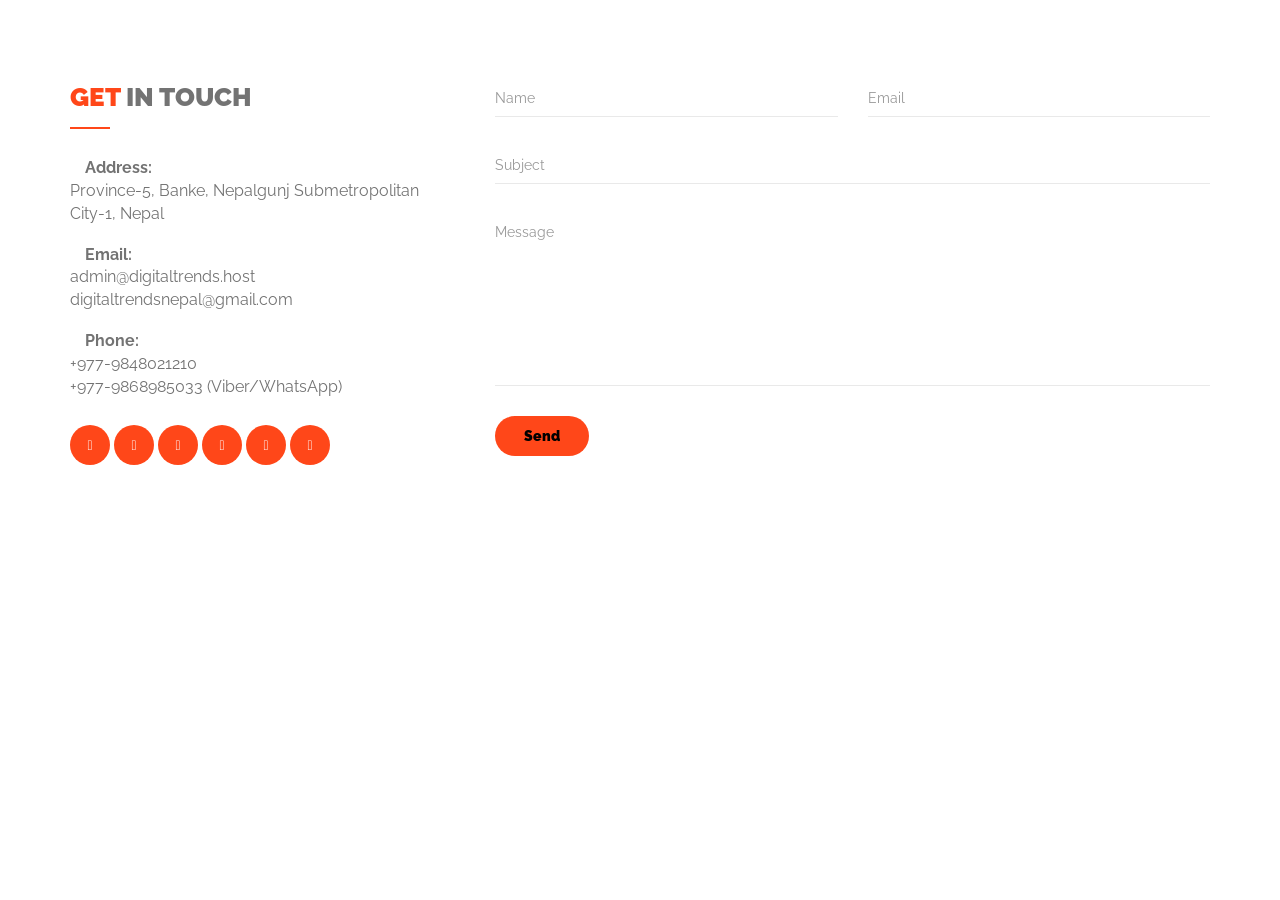
==== index.html @ 8fccc3cb "index.html added" ====
<!DOCTYPE html>
<html lang="en">
<head>
    <meta charset="utf-8">
    <meta http-equiv="X-UA-Compatible" content="IE=edge">
    <meta name="viewport" content="width=device-width, initial-scale=1, user-scalable=no">
    
    <meta name="description" content="">
    <meta name="author" content="">
    
    <title>Digital TRENDS - Premium Hosting In Budget.</title>

    <!-- ====Favicons==== -->
    <link rel="shortcut icon" href="favicon.png" type="image/x-icon">
    <link rel="icon" href="favicon.png" type="image/x-icon">
    
    
    <!-- ====Google Font Stylesheet==== -->
    <link href='https://fonts.googleapis.com/css?family=Raleway:300,400,900' rel='stylesheet' type='text/css'>

    <!-- ====Font Awesome Stylesheet==== -->
    <link href="css/font-awesome.min.css" rel="stylesheet">
    
    <!-- ====Bootstrap Stylesheet==== -->
    <link href="css/bootstrap.min.css" rel="stylesheet">
    
    <!-- ====Main Stylesheet==== -->
    <link href="style.css" rel="stylesheet">
    
    <!-- ====Responsive Stylesheet==== -->
    <link href="css/responsive-style.css" rel="stylesheet">
    
    <!-- ====Theme Color Stylesheet==== -->
    <link href="css/colors/theme-color-1.css" rel="stylesheet" id="changeColorScheme">

    <!-- HTML5 Shim and Respond.js IE9 support of HTML5 elements and media queries -->
    <!--[if lt IE 9]>
        <script src="https://oss.maxcdn.com/libs/html5shiv/3.7.0/html5shiv.js"></script>
        <script src="https://oss.maxcdn.com/libs/respond.js/1.4.2/respond.min.js"></script>
    <![endif]-->
</head>
<body>
        <div id="contact">
            <div class="container">
                <div class="row">
                    <div class="col-md-4">
                        <!-- Contact Address Start -->
                        <div class="contact--address">
                            <h2><span>get</span> in touch</h2>
                            <!-- Contact Address Content Start -->
                            <address>
                                <p><img src="img/contact-img/clock.png" alt=""> <span><strong>Address:</strong><br>Province-5, Banke, Nepalgunj Submetropolitan City-1, Nepal</span></p>
                                <p><img src="img/contact-img/envelope.png" alt=""> <span><strong>Email:</strong><br>admin@digitaltrends.host<br>digitaltrendsnepal@gmail.com</span></p>
                                <p><img src="img/contact-img/fax.png" alt=""> <span><strong>Phone:</strong><br>+977-9848021210<br>+977-9868985033 (Viber/WhatsApp)</span></p>
                            </address>
                            <!-- Contact Address Content End -->
                            <!-- Contact Social Links Start -->
                            <div class="contact--social-links">
                                <ul>
                                    <li><a href="https://facebook.com/digitaltrendsnp" class="btn--primary btn--ripple"><i class="fa fa-facebook"></i></a></li>
                                    <li><a href="https://twitter.com/digitaltrendsnp" class="btn--primary btn--ripple"><i class="fa fa-twitter"></i></a></li>
                                    <li><a href="https://linkedin.com/digitaltrendsnp" class="btn--primary btn--ripple"><i class="fa fa-linkedin"></i></a></li>
                                    <li><a href="#" class="btn--primary btn--ripple"><i class="fa fa-behance"></i></a></li>
                                    <li><a href="#" class="btn--primary btn--ripple"><i class="fa fa-google-plus"></i></a></li>
                                    <li><a href="#" class="btn--primary btn--ripple"><i class="fa fa-feed"></i></a></li>
                                </ul>
                            </div>
                            <!-- Contact Social Links End -->
                        </div>
                        <!-- Contact Address End -->
                    </div>
                    <!-- Contact Form Start -->
                    <div class="col-md-8 contact--form">
                        <form action="POST" data-netlif= "true">
                            <div class="contact--form-status"></div>
                            <div class="row">
                                <div class="col-md-6">
                                    <div class="form-group">
                                        <input type="text" name="contactName" class="form-control" placeholder="Name">
                                        <span class="highlight"></span>
                                    </div>
                                </div>
                                <div class="col-md-6">
                                    <div class="form-group">
                                        <input type="email" name="contactEmail" class="form-control" placeholder="Email">
                                        <span class="highlight"></span>
                                    </div>
                                </div>
                            </div>
                            <div class="form-group">
                                <input type="text" name="contactSubject" class="form-control" placeholder="Subject">
                                <span class="highlight"></span>
                            </div>
                            <div class="form-group">
                                <textarea name="contactMessage" class="form-control" placeholder="Message"></textarea>
                                <span class="highlight"></span>
                            </div>
                            <div class="field">
                                <div data-netlify-recaptcha="true"></div>
                            </div>
                            <button type="submit" class="btn--primary btn--ripple">Send</button>
                        </form>
                    </div>
                    <!-- Contact Form End -->
                </div>
            </div>
        </div>
    <!-- ====jQuery Library==== -->
    <script src="js/jquery-3.1.0.min.js"></script>

    <!-- ====Bootstrap Core Script==== -->
    <script src="js/bootstrap.min.js"></script>

    <!-- ====jQuery Validate Plugin==== -->
    <script src="js/jquery.validate.min.js"></script>

    <!-- ====Google Map API==== -->
    <script src='https://maps.googleapis.com/maps/api/js'></script>

    <!-- ====RetinaJS Plugin==== -->
    <script src='js/retina.min.js'></script>

    <!-- ====Main Script==== -->
    <script src="js/main.js"></script>
</body>
</html>
---- style.css ----
/*

[Main Stylesheet]

Project: HostWHMCS - Responsive Web Hosting and WHMCS Template
Version: 2.9
Author : themelooks.com

[Table of Contents]

1. GENERAL STYLES
    1.1. WRAPPER
    1.2. CUSTOM BUTTONS
    1.3. BACKGROUND IMAGE
    1.4. BACKGROUND COLORS
    1.5. SECTION TITLE
    1.6. SECTION FOOTER
    1.7. BACK TO TOP BUTTON
    1.8. PRELOADER

2. HEADER AREA
    2.1. HEADER NAVBAR
    2.2. HEADER LOGO
    2.3. HEADER NAVBAR TOGGLE
    2.4. HEADER NAV
    2.5. HEADER NAVBAR DARK

3. BANNER AREA
    3.1. BANNER BACKGROUND ANIMATION
    3.2. BANNER SLIDER
    3.3. BANNER SLIDER PAGINATION
    3.4. BANNER CONTENT

4. SERVICES AREA
    4.1. SERVICE ITEM
    4.2. SERVICE ICON
    4.3. SERVICE CONTENT

5. ABOUT DESCRIPTION AREA
    5.1. ABOUT DESCRIPTION IMAGE

6. DOMAIN SEARCH AREA
    6.1. SECTION TITLE
    6.2. DOMAIN SEARCH INPUT TEXT
    6.3. DOMAIN SEARCH INPUT RADIO
    6.4. DARK THEME

7. FEATURES AREA
    7.1. FEATURE ITEM
    7.2. FEATURE ICON
    7.3. FEATURE CONTENT

8. PRICING AREA
    8.1. PRICING ITEM
    8.2. PRICING BODY
    8.3. PRICING ICON
    8.4. PRICING TAG
    8.5. PRICING DETAILS
    8.6. PRICING FOOTER

9. PRICING AREA 2
    9.1. PRICING 2 HEADER
    9.2. PRICING 2 TITLE
    9.3. PRICING 2 PRICE

10. PRICE DETAILS AREA
    10.1. PRICE DETAILS HEAD
    10.2. PRICE DETAILS BODY

11. PRICE DETAILS 2 AREA

12. DOMAIN EXTENSION AREA
    12.1. DOMAIN EXTENSION SLIDER
    12.2. DOMAIN EXTENSION CONTENT
    12.3. DOMAIN EXTENSION NAME

13. COUNTER AREA
    13.1. COUNTER ITEM
    13.2. COUNTER ICON
    13.3. COUNTER CONTENT
    13.4. COUNTER DARK

14. COUNTER AREA 2
    14.1. COUNTER 2 ITEM
    14.2. COUNTER 2 CONTENT
    14.3. COUNTER 2 DARK

15. TEAM AREA
    15.1. TEAM ITEM
    15.2. TEAM SOCIAL

16. FEEDBACK AREA
    16.1. FEEDBACK NAV TABS
    16.2. FEEDBACK TRIANGLE
    16.3. FEEDBACK TABS
    16.4. FEEDBACK TABS CONTENT
    16.5. GRAY THEME

17. BLOG AREA
    17.1. BLOG POST
    17.2. BLOG POST IMAGE
    17.3. BLOG POST VIDEO
    17.4. BLOG POST AUDIO
    17.5. BLOG POST TITLE
    17.6. BLOG POST META
    17.7. BLOG POST CONTENT
    17.8. BLOG POST FOOTER
    17.9. BLOG POST COMMENTS
    17.10. BLOG POST COMMENT FORM
    17.11. BLOG POST PAGINATION
    17.11. BLOG WIDGET
    17.12. BLOG WIDGET TITLE
    17.13. BLOG SEARCH WIDGET
    17.14. BLOG RECENT POSTS WIDGET
    17.15. BLOG LINKS WIDGET
    17.16. BLOG TAGS WIDGET
    17.17. BLOG TWITTER WIDGET

18. SUBSCRIBE AREA
    18.1. SUBSCRIBE STICKY
    18.2. SECTION TITLE
    18.3. SUBSCRIBE CONTENT
    18.4. SUBSCRIBE FORM
    18.5. MAP + SUBSCRIBE

19. CLIENTS AREA

20. FAQ AREA
    20.1. FAQ CATEGORIES
    20.2. FAQ CONTENT
    20.3. FAQ PANEL SIMPLE

21. LOGIN AREA

22. CONTACT AREA
    22.1. CONTACT ADDRESS
    22.2. CONTACT SOCIAL
    22.3. CONTACT FORM

23. MAP AREA

24. FOOTER AREA
    24.1. FOOTER BG
    24.2. FOOTER WIDGET
    24.3. FOOTER ABOUT WIDGET
    24.4. FOOTER LINKS WIDGET
    24.5. FOOTER CONTACT WIDGET
    24.6. FOOTER COPYRIGHT

25. 404 AREA
    25.1. 404 TITLE
    25.2. 404 SEARCH BAR

26. PAGE HEADER AREA
    26.1. PAGE TITLE BREADCRUMB
    26.2. PAGE HEADER BREADCRUMB

27. DOMAIN PAGE
    27.1. DOMAIN SEARCH AREA

28. HELPER CLASSES
    28.1. RESET-GUTTER
    28.2. RESET-MARGIN
    28.3. RESET-PADDING
    28.4. VERTICAL-CENTERING

*/

/*------------------------------------*\
    1. GENERAL STYLES
\*------------------------------------*/
html,
body {
    height: 100%;
}
body {
    font-family: 'Raleway', sans-serif;
    font-weight: 300;
    font-size: 16px;
    line-height: 24px;
    color: #737373;
}
a,
a:link,
a:visited,
a:hover,
a:active {
    color: #fff;
    text-decoration: none;
    outline: 0;
}
p:last-child {
    margin-bottom: 0;
}
.fa.fm {
    margin-right: 10px;
}

/* 1.1. WRAPPER */
.wrapper {
    height: 100%;
}

/* 1.2. CUSTOM BUTTONS */
.btn--primary {
    display: inline-block;
    padding: 9px 29px;
    color: #000;
    background-color: #ffe500;
    border: none;
    border-radius: 30px;
    font-size: 14px;
    line-height: 22px;
    font-weight: 900;
    outline: 0;
}

.btn--ripple {
    position: relative;
    -webkit-transition: all 0.2s ease;
            transition: all 0.2s ease;
    overflow: hidden;
    z-index: 0;
}
.btn--ripple-ink {
    display: block;
    position: absolute;
    background: rgba(255, 255, 255, 0.3);
    border-radius: 100%;
    -webkit-transform: scale(0);
            transform: scale(0);
}
.btn--ripple-animate {
    -webkit-animation: ripple 0.65s linear;
            animation: ripple 0.65s linear;
}

@-webkit-keyframes ripple {
    100% {
        opacity: 0;
        -ms-filter: "progid:DXImageTransform.Microsoft.Alpha(Opacity=0)";
        filter: alpha(opacity=0);
        -webkit-transform: scale(2.5);
    }
}
@keyframes ripple {
    100% {
        opacity: 0;
        -ms-filter: "progid:DXImageTransform.Microsoft.Alpha(Opacity=0)";
        filter: alpha(opacity=0);
        -webkit-transform: scale(2.5);
                transform: scale(2.5);
    }
}

/* 1.3. BACKGROUND IMAGE */
.bg--img {
    background-size: cover;
    background-position: center;
    background-repeat: no-repeat;
}

/* 1.4. BACKGROUND COLORS */
.bg--whitesmoke {
    background-color: #f8f8f8;
    border-style: solid;
    border-width: 1px 0;
    border-color: #e9e9e9;
}
.bg--midnight {
    background-color: #00479e;
}

/* 1.5. SECTION TITLE */
.section--title {
    margin-top: -80px;
    margin-bottom: 80px;
    border-bottom: 1px solid #e9e9e9;
}

.section--title > .row {
    display: table;
    width: 100%;
}
.section--title > .row > .col-md-6 {
    float: none;
    display: table-cell;
    vertical-align: middle;
}

.section--title h2 {
    margin: 0;
    color: #00479e;
    font-size: 32px;
    line-height: 40px;
    font-weight: 900;
}

.section--title h2 span {
    color: #ffe500;
}
.section--title.block h2 span {
    display: block;
}
.section--title p {
    padding: 40px 0 40px 40px;
    border-left: 1px solid #e9e9e9;
}

/* 1.6. SECTION FOOTER */
.section--footer {
    margin-top: 60px;
    text-align: center;
}

/* 1.7. BACK TO TOP BUTTON */
#backToTop {
    position: fixed;
    right: 30px;
    bottom: 40px;
    z-index: 999;
    opacity: 0;
    -ms-filter: "progid:DXImageTransform.Microsoft.Alpha(Opacity=0)";
    filter: alpha(opacity=0);
    -webkit-transition: opacity 0.25s ease-in-out;
            transition: opacity 0.25s ease-in-out;
}
#backToTop.show {
    opacity: 1;
    -ms-filter: "progid:DXImageTransform.Microsoft.Alpha(Opacity=100)";
    filter: alpha(opacity=100);
}
#backToTop a {
    width: 55px;
    padding: 12px 0 14px;
    border-radius: 50%;
    font-size: 24px;
    line-height: 28px;
    text-align: center;
}

/* 1.8. PRELOADER */
#preloader {
    position: fixed;
    top: 0;
    left: 0;
    width: 100%;
    height: 100%;
    background-color: #00479e;
    z-index: 9999999999;
}

.preloader {
    position: absolute;
    top: 50%;
    left: 50%;
    display: block;
    width: 3.75em;
    height: 4.25em;
    margin-left: -1.875em;
    margin-top: -2.125em;
    -webkit-transform-origin: center center;
        transform-origin: center center;
    -webkit-transform: rotateY(180deg) rotateZ(-60deg);
            transform: rotateY(180deg) rotateZ(-60deg);
    font-size: 20px;
}

.preloader .slice {
    border-top: 1.125em solid transparent;
    border-right: none;
    border-bottom: 1em solid transparent;
    border-left: 1.875em solid #ffe500;
    position: absolute;
    top: 0px;
    left: 50%;
    -webkit-transform-origin: left bottom;
        transform-origin: left bottom;
    border-radius: 3px 3px 0 0;
}

.preloader.loading {
    -webkit-animation: 2s preload-flip steps(2) infinite both;
            animation: 2s preload-flip steps(2) infinite both;
}
.preloader.loading .slice:nth-child(1) {
    -webkit-transform: rotateZ(60deg) rotateY(90deg) rotateX(0);
            transform: rotateZ(60deg) rotateY(90deg) rotateX(0);
    -webkit-animation: 2s preload-cycle-1 linear infinite both;
            animation: 2s preload-cycle-1 linear infinite both;
}
.preloader.loading .slice:nth-child(2) {
    -webkit-transform: rotateZ(120deg) rotateY(90deg) rotateX(0);
            transform: rotateZ(120deg) rotateY(90deg) rotateX(0);
    -webkit-animation: 2s preload-cycle-2 linear infinite both;
            animation: 2s preload-cycle-2 linear infinite both;
}
.preloader.loading .slice:nth-child(3) {
    -webkit-transform: rotateZ(180deg) rotateY(90deg) rotateX(0);
            transform: rotateZ(180deg) rotateY(90deg) rotateX(0);
    -webkit-animation: 2s preload-cycle-3 linear infinite both;
            animation: 2s preload-cycle-3 linear infinite both;
}
.preloader.loading .slice:nth-child(4) {
    -webkit-transform: rotateZ(240deg) rotateY(90deg) rotateX(0);
            transform: rotateZ(240deg) rotateY(90deg) rotateX(0);
    -webkit-animation: 2s preload-cycle-4 linear infinite both;
            animation: 2s preload-cycle-4 linear infinite both;
}
.preloader.loading .slice:nth-child(5) {
    -webkit-transform: rotateZ(300deg) rotateY(90deg) rotateX(0);
            transform: rotateZ(300deg) rotateY(90deg) rotateX(0);
    -webkit-animation: 2s preload-cycle-5 linear infinite both;
            animation: 2s preload-cycle-5 linear infinite both;
}
.preloader.loading .slice:nth-child(6) {
    -webkit-transform: rotateZ(360deg) rotateY(90deg) rotateX(0);
            transform: rotateZ(360deg) rotateY(90deg) rotateX(0);
    -webkit-animation: 2s preload-cycle-6 linear infinite both;
            animation: 2s preload-cycle-6 linear infinite both;
}

@-webkit-keyframes preload-cycle-1 {
    5% {
        -webkit-transform: rotateZ(60deg) rotateY(90deg) rotateX(0deg);
                transform: rotateZ(60deg) rotateY(90deg) rotateX(0deg);
        border-left-color: #9c2f2f;
    }
    10%,
    75% {
        -webkit-transform: rotateZ(60deg) rotateY(0) rotateX(0deg);
                transform: rotateZ(60deg) rotateY(0) rotateX(0deg);
        border-left-color: #ffe500;
    }
    80%,
    100% {
        -webkit-transform: rotateZ(60deg) rotateY(90deg) rotateX(0deg);
                transform: rotateZ(60deg) rotateY(90deg) rotateX(0deg);
        border-left-color: #9c2f2f;
    }
}
@keyframes preload-cycle-1 {
    5% {
        -webkit-transform: rotateZ(60deg) rotateY(90deg) rotateX(0deg);
                transform: rotateZ(60deg) rotateY(90deg) rotateX(0deg);
        border-left-color: #9c2f2f;
    }
    10%,
    75% {
        -webkit-transform: rotateZ(60deg) rotateY(0) rotateX(0deg);
                transform: rotateZ(60deg) rotateY(0) rotateX(0deg);
        border-left-color: #ffe500;
    }
    80%,
    100% {
        -webkit-transform: rotateZ(60deg) rotateY(90deg) rotateX(0deg);
                transform: rotateZ(60deg) rotateY(90deg) rotateX(0deg);
        border-left-color: #9c2f2f;
    }
}

@-webkit-keyframes preload-cycle-2 {
    10% {
        -webkit-transform: rotateZ(120deg) rotateY(90deg) rotateX(0deg);
                transform: rotateZ(120deg) rotateY(90deg) rotateX(0deg);
        border-left-color: #9c2f2f;
    }
    15%,
    70% {
        -webkit-transform: rotateZ(120deg) rotateY(0) rotateX(0deg);
                transform: rotateZ(120deg) rotateY(0) rotateX(0deg);
        border-left-color: #ffe500;
    }
    75%,
    100% {
        -webkit-transform: rotateZ(120deg) rotateY(90deg) rotateX(0deg);
                transform: rotateZ(120deg) rotateY(90deg) rotateX(0deg);
        border-left-color: #9c2f2f;
    }
}
@keyframes preload-cycle-2 {
    10% {
        -webkit-transform: rotateZ(120deg) rotateY(90deg) rotateX(0deg);
                transform: rotateZ(120deg) rotateY(90deg) rotateX(0deg);
        border-left-color: #9c2f2f;
    }
    15%,
    70% {
        -webkit-transform: rotateZ(120deg) rotateY(0) rotateX(0deg);
                transform: rotateZ(120deg) rotateY(0) rotateX(0deg);
        border-left-color: #ffe500;
    }
    75%,
    100% {
        -webkit-transform: rotateZ(120deg) rotateY(90deg) rotateX(0deg);
                transform: rotateZ(120deg) rotateY(90deg) rotateX(0deg);
        border-left-color: #9c2f2f;
    }
}

@-webkit-keyframes preload-cycle-3 {
    15% {
        -webkit-transform: rotateZ(180deg) rotateY(90deg) rotateX(0deg);
                transform: rotateZ(180deg) rotateY(90deg) rotateX(0deg);
        border-left-color: #9c2f2f;
    }
    20%,
    65% {
        -webkit-transform: rotateZ(180deg) rotateY(0) rotateX(0deg);
                transform: rotateZ(180deg) rotateY(0) rotateX(0deg);
        border-left-color: #ffe500;
    }
    70%,
    100% {
        -webkit-transform: rotateZ(180deg) rotateY(90deg) rotateX(0deg);
                transform: rotateZ(180deg) rotateY(90deg) rotateX(0deg);
        border-left-color: #9c2f2f;
    }
}
@keyframes preload-cycle-3 {
    15% {
        -webkit-transform: rotateZ(180deg) rotateY(90deg) rotateX(0deg);
                transform: rotateZ(180deg) rotateY(90deg) rotateX(0deg);
        border-left-color: #9c2f2f;
    }
    20%,
    65% {
        -webkit-transform: rotateZ(180deg) rotateY(0) rotateX(0deg);
                transform: rotateZ(180deg) rotateY(0) rotateX(0deg);
        border-left-color: #ffe500;
    }
    70%,
    100% {
        -webkit-transform: rotateZ(180deg) rotateY(90deg) rotateX(0deg);
                transform: rotateZ(180deg) rotateY(90deg) rotateX(0deg);
        border-left-color: #9c2f2f;
    }
}

@-webkit-keyframes preload-cycle-4 {
    20% {
        -webkit-transform: rotateZ(240deg) rotateY(90deg) rotateX(0deg);
                transform: rotateZ(240deg) rotateY(90deg) rotateX(0deg);
        border-left-color: #9c2f2f;
    }
    25%,
    60% {
        -webkit-transform: rotateZ(240deg) rotateY(0) rotateX(0deg);
                transform: rotateZ(240deg) rotateY(0) rotateX(0deg);
        border-left-color: #ffe500;
    }
    65%,
    100% {
        -webkit-transform: rotateZ(240deg) rotateY(90deg) rotateX(0deg);
                transform: rotateZ(240deg) rotateY(90deg) rotateX(0deg);
        border-left-color: #9c2f2f;
    }
}
@keyframes preload-cycle-4 {
    20% {
        -webkit-transform: rotateZ(240deg) rotateY(90deg) rotateX(0deg);
                transform: rotateZ(240deg) rotateY(90deg) rotateX(0deg);
        border-left-color: #9c2f2f;
    }
    25%,
    60% {
        -webkit-transform: rotateZ(240deg) rotateY(0) rotateX(0deg);
                transform: rotateZ(240deg) rotateY(0) rotateX(0deg);
        border-left-color: #ffe500;
    }
    65%,
    100% {
        -webkit-transform: rotateZ(240deg) rotateY(90deg) rotateX(0deg);
                transform: rotateZ(240deg) rotateY(90deg) rotateX(0deg);
        border-left-color: #9c2f2f;
    }
}

@-webkit-keyframes preload-cycle-5 {
    25% {
        -webkit-transform: rotateZ(300deg) rotateY(90deg) rotateX(0deg);
                transform: rotateZ(300deg) rotateY(90deg) rotateX(0deg);
        border-left-color: #9c2f2f;
    }
    30%,
    55% {
        -webkit-transform: rotateZ(300deg) rotateY(0) rotateX(0deg);
                transform: rotateZ(300deg) rotateY(0) rotateX(0deg);
        border-left-color: #ffe500;
    }
    60%,
    100% {
        -webkit-transform: rotateZ(300deg) rotateY(90deg) rotateX(0deg);
                transform: rotateZ(300deg) rotateY(90deg) rotateX(0deg);
        border-left-color: #9c2f2f;
    }
}
@keyframes preload-cycle-5 {
    25% {
        -webkit-transform: rotateZ(300deg) rotateY(90deg) rotateX(0deg);
                transform: rotateZ(300deg) rotateY(90deg) rotateX(0deg);
        border-left-color: #9c2f2f;
    }
    30%,
    55% {
        -webkit-transform: rotateZ(300deg) rotateY(0) rotateX(0deg);
                transform: rotateZ(300deg) rotateY(0) rotateX(0deg);
        border-left-color: #ffe500;
    }
    60%,
    100% {
        -webkit-transform: rotateZ(300deg) rotateY(90deg) rotateX(0deg);
                transform: rotateZ(300deg) rotateY(90deg) rotateX(0deg);
        border-left-color: #9c2f2f;
    }
}

@-webkit-keyframes preload-cycle-6 {
    30% {
        -webkit-transform: rotateZ(360deg) rotateY(90deg) rotateX(0deg);
                transform: rotateZ(360deg) rotateY(90deg) rotateX(0deg);
        border-left-color: #9c2f2f;
    }
    35%,
    50% {
        -webkit-transform: rotateZ(360deg) rotateY(0) rotateX(0deg);
                transform: rotateZ(360deg) rotateY(0) rotateX(0deg);
        border-left-color: #ffe500;
    }
    55%,
    100% {
        -webkit-transform: rotateZ(360deg) rotateY(90deg) rotateX(0deg);
                transform: rotateZ(360deg) rotateY(90deg) rotateX(0deg);
        border-left-color: #9c2f2f;
    }
}
@keyframes preload-cycle-6 {
    30% {
        -webkit-transform: rotateZ(360deg) rotateY(90deg) rotateX(0deg);
                transform: rotateZ(360deg) rotateY(90deg) rotateX(0deg);
        border-left-color: #9c2f2f;
    }
    35%,
    50% {
        -webkit-transform: rotateZ(360deg) rotateY(0) rotateX(0deg);
                transform: rotateZ(360deg) rotateY(0) rotateX(0deg);
        border-left-color: #ffe500;
    }
    55%,
    100% {
        -webkit-transform: rotateZ(360deg) rotateY(90deg) rotateX(0deg);
                transform: rotateZ(360deg) rotateY(90deg) rotateX(0deg);
        border-left-color: #9c2f2f;
    }
}

@-webkit-keyframes preload-flip {
    0% {
        -webkit-transform: rotateY(0deg) rotateZ(-60deg);
                transform: rotateY(0deg) rotateZ(-60deg);
    }
    100% {
        -webkit-transform: rotateY(360deg) rotateZ(-60deg);
                transform: rotateY(360deg) rotateZ(-60deg);
    }
}
@keyframes preload-flip {
    0% {
        -webkit-transform: rotateY(0deg) rotateZ(-60deg);
                transform: rotateY(0deg) rotateZ(-60deg);
    }
    100% {
        -webkit-transform: rotateY(360deg) rotateZ(-60deg);
                transform: rotateY(360deg) rotateZ(-60deg);
    }
}

/*------------------------------------*\
    2. HEADER AREA
\*------------------------------------*/
/* 2.1. HEADER NAVBAR */
.header--navbar {
    margin-bottom: 0;
    padding-top: 15px;
    padding-bottom: 15px;
    border: none;
    -webkit-transition: padding 0.25s ease-in-out, background-color 0.25s ease-in-out, box-shadow 0.25s ease;
            transition: padding 0.25s ease-in-out, background-color 0.25s ease-in-out, box-shadow 0.25s ease;
}
#header.sticky .header--navbar {
    padding-top: 0;
    padding-bottom: 0;
    background-color: #fff;
    box-shadow: 0 0 2px rgba(0, 0, 0, 0.14), 0 2px 4px rgba(0, 0, 0, 0.28);
}
#header.sticky .header--navbar a {
    color: #00479e;
    -webkit-transition: color 0.25s ease;
            transition: color 0.25s ease;
}

/* 2.2. HEADER LOGO */
.header--logo {
    height: auto;
    font-size: 22px;
    line-height: 30px;
    font-weight: 900;
}
.header--logo span {
    color: #ffe500;
}

/* 2.3. HEADER NAVBAR TOGGLE */
.header--navbar .navbar-toggle .icon-bar {
    background-color: #fff;
}

/* 2.4. HEADER NAV */
#headerNav .nav > li > a {
    padding-top: 20px;
    padding-bottom: 20px;
    font-weight: 400;
    -webkit-transition: color 0.25s ease;
            transition: color 0.25s ease;
}
#headerNav .nav > li > a:hover,
#headerNav .nav > li > a:focus,
#headerNav .nav > .open > a,
#headerNav .nav > .open > a:hover,
#headerNav .nav > .open > a:focus {
    background-color: transparent;
}
#headerNav .nav > li > a:hover,
#headerNav .nav > li.active > a,
#headerNav .nav > .dropdown.open > a {
    color: #ffe500;
}
#headerNav .nav > li.active > a {
    font-weight: 900;
}
#headerNav .nav > .dropdown > a > .caret {
    margin-left: 5px;
}
#headerNav .nav > .dropdown > .dropdown-menu > li > a {
    padding-top: 5px;
    padding-bottom: 5px;
    -webkit-transition: color 0.25s ease, background-color 0.25s ease-in-out;
            transition: color 0.25s ease, background-color 0.25s ease-in-out;
}
#headerNav .nav > .dropdown > .dropdown-menu > li > a:hover,
#headerNav .nav > .dropdown > .dropdown-menu > li > a:focus,
#headerNav .nav > .dropdown > .dropdown-menu > li.active > a {
    color: #fff;
    background-color: #ffe500;
}
.header--login-btn {
    float: right;
    margin-top: 10px;
    margin-left: 30px;
}
#header.sticky .header--login-btn a.btn--primary {
    color: #fff;
}

/* 2.5. HEADER NAVBAR DARK */
.header--navbar.dark {
    background-color: #00479e;
}

/*------------------------------------*\
    3. BANNER AREA
\*------------------------------------*/
#banner {
    position: relative;
    height: 100%;
    background-color: #00479e;
    overflow: hidden;
    z-index: 0;
}

.ourservices {
    margin-top:25px;
    display:flex;
    align-items: center;
    justify-content: center;
    color: '#000'
}

/* 3.1. BANNER BACKGROUND ANIMATION */
.banner--bg-animate {
    position: absolute;
    top: 60%;
    left: 0;
    width: 100%;
    height: 100%;
    background-size: contain;
    background-position: bottom right;
    z-index: -1;
}

/* 3.2. BANNER SLIDER */
#banner .bx-wrapper {
    margin-bottom: 0;
}
#banner .bx-viewport {
    left: 0;
    background-color: transparent;
    border: none;
    box-shadow: none;
}

/* 3.3. BANNER SLIDER PAGINATION */
#banner .bx-controls {
    position: absolute;
    top: 50%;
    left: 0;
    right: 0;
    width: 1170px;
    margin: 0 auto;
    padding: 0 15px;
    -webkit-transform: translateY(-50%);
            transform: translateY(-50%);
    overflow: hidden;
    z-index: 1;
}
#banner .bx-pager {
    position: relative;
    bottom: auto;
    float: right;
    width: auto;
    padding-top: 0;
    font-size: 0;
}
#banner .bx-pager-item {
    display: block;
}
#banner .bx-pager-link {
    display: block;
    width: 12px;
    height: 12px;
    margin: 8px 0;
    color: transparent;
    background-color: transparent;
    border: 2px solid #ffe500;
    border-radius: 50%;
    text-indent: 0;
    -webkit-transition: background-color 0.25s ease-in-out;
            transition: background-color 0.25s ease-in-out;
}
#banner .bx-pager-link.active {
    background-color: #ffe500;
}

/* 3.4. BANNER CONTENT */
.banner--content {
    padding: 60px 0;
    color: #fff;
}
.banner--content h2 {
    margin: 0;
    color: #ffe500;
    font-size: 38px;
    line-height: 46px;
    font-weight: 900;
}
.banner--content h3 {
    margin: 0;
    font-size: 26px;
    line-height: 34px;
    font-weight: 900;
}
.banner--content p {
    margin: 20px 0;
}
.banner--content ul {
    margin: 20px 0;
    padding: 0;
    list-style: none;
    overflow: hidden;
}
.banner--content ol {
    margin: 0;
    padding-left: 18px;
    overflow: hidden;
}
.banner--content ul li,
.banner--content ol li {
    float: left;
    width: 50%;
}
.banner--content ul li:before {
    content: "\f05d";
    font-family: "FontAwesome";
    margin-right: 10px;
    color: #ffe500;
}
.banner--content .btn--primary {
    margin-top: 12px;
    padding-top: 10px;
    padding-bottom: 10px;
}

/*------------------------------------*\
    4. SERVICES AREA
\*------------------------------------*/
#services {
    padding: 80px 0 77px;
}

/* 4.1. SERVICE ITEM */
.service--item {
    overflow: hidden;
}

/* 4.2. SERVICE ICON */
.service--icon {
    display: table-cell;
    vertical-align: top;
}

/* 4.3. SERVICE CONTENT */
.service--content {
    padding-left: 30px;
    display: table-cell;
    vertical-align: top;
}
.service--content h3 {
    margin: 0 0 10px;
    font-size: 24px;
    line-height: 32px;
    font-weight: 900;
}
.service--content h3 span {
    color: #ffe500;
}

/*------------------------------------*\
    5. ABOUT DESCRIPTION AREA
\*------------------------------------*/
#aboutDesc {
    padding: 80px 0;
}
#aboutDesc > .container > .row > div {
    float: none;
    display: table-cell;
    vertical-align: middle;
}

/* 5.1. ABOUT DESCRIPTION IMAGE */
.about-desc--img img {
    width: 100%;
}

/*------------------------------------*\
    6. DOMAIN SEARCH AREA
\*------------------------------------*/
#domainSearch {
    position: relative;
    padding: 80px 0;
}
#domainSearch:before {
    content: " ";
    position: absolute;
    top: 0;
    left: 0;
    right: 0;
    width: 1170px;
    height: 100%;
    margin: 0 auto;
    background-image: url("img/domain-search-img/01.png");
    background-repeat: no-repeat;
    background-position: 100% 100%;
}

/* 6.1. SECTION TITLE */
#domainSearch .section--title {
    margin-top: 0;
    margin-bottom: 30px;
    border: none;
}
#domainSearch .section--title h2 {
    padding-top: 0;
}

/* 6.2. DOMAIN SEARCH INPUT TEXT */
.domain-search--form .input--text {
    position: relative;
}
.domain-search--form .input--text input {
    padding: 0;
    background-color: transparent;
    border-style: solid;
    border-width: 0 0 1px;
    border-color: #737373;
    border-radius: 0;
    box-shadow: none;
    font-size: 18px;
    line-height: 26px;
}
.domain-search--form .input--text .highlight {
    position: absolute;
    left: 0;
    bottom: 0;
    width: 0;
    height: 2px;
    background-color: #ffe500;
    -webkit-transition: width 0.55s ease-in-out, background-color 0.25s ease-in-out;
            transition: width 0.55s ease-in-out, background-color 0.25s ease-in-out;
}
.domain-search--form .input--text input:focus + .highlight,
.domain-search--form .input--text input.error + .highlight {
    width: 100%;
}
.domain-search--form .input--text input.valid + .highlight {
    background-color: #5cb85c;
}

/* 6.3. DOMAIN SEARCH INPUT RADIO */
.domain-search--form .input--radio {
    margin-top: 15px;
    margin-bottom: 25px;
}
.domain-search--form .input--radio .radio-inline {
    display: table-cell;
    width: 1%;
    margin: 0;
}
.domain-search--form .input--radio .radio-inline input {
    margin-top: 8px;
    visibility: hidden;
}
.domain-search--form .input--radio .radio-inline span {
    position: relative;
}
.domain-search--form .input--radio .radio-inline span:before {
    content: " ";
    position: absolute;
    top: 4px;
    left: -20px;
    width: 15px;
    height: 15px;
    background-color: transparent;
    border: 2px solid #737373;
    border-radius: 50%;
    -webkit-transition: border-color 0.25s ease, background-color 0.25s ease-in-out;
            transition: border-color 0.25s ease, background-color 0.25s ease-in-out;
}
.domain-search--form .input--radio .radio-inline input:checked + span:before {
    background-color: #ffe500;
    border-color: #ffe500;
}

/* 6.4. DARK THEME */
#domainSearch.bg--midnight .section--title h2,
.bg--midnight .domain-search--form,
.bg--midnight .domain-search--form .input--text input {
    color: #fff;
}
.bg--midnight .domain-search--form .input--text input,
.bg--midnight .domain-search--form .input--radio .radio-inline span:before {
    border-color: #fff;
}

/*------------------------------------*\
    7. FEATURES AREA
\*------------------------------------*/
#features {
    padding: 77px 0;
}

/* 7.1. FEATURE ITEM */
.feature--item {
    text-align: center;
}

/* 7.2. FEATURE ICON */
.feature--icon {
    margin-bottom: 25px;
    border-radius: 25px;
}

/* 7.3. FEATURE CONTENT */
.feature--content h2 {
    margin: 0 0 15px;
    font-size: 24px;
    line-height: 32px;
    font-weight: 900;
}
.feature--content h2 span {
    color: #ffe500;
}

/*------------------------------------*\
    8. PRICING AREA
\*------------------------------------*/
#pricing {
    padding: 80px 0;
}

/* 8.1. PRICING ITEM */
.pricing--item {
    margin-top: 80px;
    padding-bottom: 47px;
    background-color: #f8f8f8;
    border: 1px solid #f0f0f0;
    text-align: center;
    -webkit-transition: box-shadow .25s ease;
            transition: box-shadow .25s ease;
}
.pricing--item:hover {
    box-shadow: 0 16px 24px 2px rgba(0,0,0,.14),0 6px 30px 5px rgba(0,0,0,.12),0 8px 10px -5px rgba(0,0,0,.2);
}
.pricing--item.raised {
    position: relative;
    margin-top: 50px;
    padding-bottom: 77px;
    color: #fff;
    background-color: #00479e;
    border: none;
    z-index: 1;
}
.pricing--item.raised:before {
    content: " ";
    position: absolute;
    top: 0;
    left: -15px;
    right: -15px;
    bottom: 0;
    background-color: #00479e;
    z-index: -1;
}

/* 8.2. PRICING BODY */
.pricing--body {
    padding-top: 50px;
}
.pricing--header + .pricing--body {
    padding-top: 0;
}
.pricing--item.raised .pricing--body {
    padding-top: 30px;
}
.pricing--item.raised .pricing--header + .pricing--body {
    padding-top: 30px;
}

/* 8.3. PRICING ICON */
.pricing--icon {
    -webkit-transform: translateY(-50%);
            transform: translateY(-50%);
}

/* 8.4. PRICING TAG */
.pricing--tag {
    margin-bottom: 5px;
}
.pricing--tag p strong {
    display: block;
    margin-top: 5px;
    color: #ffe500;
    font-size: 48px;
    line-height: 56px;
}

/* 8.5. PRICING DETAILS */
.pricing--details {
    padding: 0 35px;
}
.pricing--details h2 {
    margin: 0 0 5px;
    font-size: 30px;
    line-height: 38px;
}
.pricing--details h2 strong {
    color: #ffe500;
    font-weight: inherit;
}

/* 8.6. PRICING FOOTER */
.pricing--footer {
    margin-top: 45px;
}

/*------------------------------------*\
    9. PRICING AREA 2
\*------------------------------------*/
#pricing2 {
    padding: 80px 0;
}

/* 9.1. PRICING 2 HEADER */
.pricing-2--header {
    position: relative;
    padding: 50px 15px 40px;
    background-color: #f0f0f0;
    border-top: 2px solid #ffe500;
    text-align: center;
    -webkit-transition: color 0.25s ease;
            transition: color 0.25s ease;
    z-index: 0;
}
.pricing-2--header:hover {
    color: #fff;
}
.pricing-2--header:before {
    content: " ";
    position: absolute;
    top: 0;
    left: 0;
    width: 100%;
    height: 0;
    background-color: #ffe500;
    -webkit-transition: height 0.25s ease-in-out;
            transition: height 0.25s ease-in-out;
    z-index: -1;
}
.pricing-2--header:hover:before {
    height: 100%;
}

/* 9.2. PRICING 2 TITLE */
.pricing-2--title {
    margin-top: 0;
    font-size: 20px;
    font-weight: 300;
    line-height: 24px;
}

/* 9.3. PRICING 2 PRICE */
.pricing-2--price {
    font-size: 24px;
    line-height: 32px;
    font-weight: 900;
}

/*------------------------------------*\
    10. PRICE DETAILS AREA
\*------------------------------------*/
#priceDetails {
    padding: 80px 0;
    border-top: 1px solid #e9e9e9;
}
.bg--whitesmoke .price-details--item.body .content {
    background-color: #fff;
}
  
/* 10.1. PRICE DETAILS HEAD */
.price-details--item.head .content,
.price-details--item.body .content {
    border-top: 1px solid #e9e9e9;
}
.price-details--item.head .content ul,
.price-details--item.body .content ul {
    margin: 0;
    padding: 0;
    list-style: none;
}
.price-details--item.head .content li {
    padding: 10px 20px;
    border-style: solid;
    border-width: 0 1px 1px;
    border-color: #e9e9e9;
    background-color: #fff;
    white-space: nowrap;
    text-overflow: ellipsis;
    overflow: hidden;
}
.price-details--item.head .content li:nth-child(odd) {
    background-color: #f0f0f0;
}

/* 10.2. PRICE DETAILS BODY */
.price-details--item.body .content li {
    border: 0;
    padding: 10px 20px;
    border-right: 1px solid #e9e9e9;
    border-bottom: 1px solid #e9e9e9;
    overflow: hidden;
}
.price-details--item.body .content li:nth-child(odd) {
    background-color: #f0f0f0;
}
.price-details--item.body .content .action-btn {
    padding: 20px 0;
    border-style: solid;
    border-width: 0 1px 1px 0;
    border-color: #e9e9e9;
    text-align: center;
}
.price-details--item.body:nth-child(2) .content .action-btn {
    border-left: 1px solid #e9e9e9;
}

/*------------------------------------*\
    11. PRICE DETAILS 2 AREA
\*------------------------------------*/
#priceDetails2 {
    padding: 80px 0;
    border-top: 1px solid #e9e9e9;
}
#priceDetails2.no--bd {
    border: none;
}
.price-details-2--content table {
    border: 1px solid #ccc;
    width: 100%;
    margin: 0;
    padding: 0;
    border-collapse: collapse;
    border-spacing: 0;
}
.price-details-2--content table thead {
    background-color: #00479e;
    color: #fff;
}
.price-details-2--content table thead th {
    padding: 15px;
}
.price-details-2--content table tr {
    border: 1px solid #ddd;
    padding: 5px;
}
.price-details-2--content table th,
.price-details-2--content table td {
    padding: 10px 15px;
}
.price-details-2--content table th {
    text-transform: uppercase;
    font-size: 14px;
    letter-spacing: 1px;
}
.price-details-2--content.text-center table th {
    text-align: center;
}
.price-details-2--content table tbody td {
    background-color: #fff;
}
.price-details-2--content table tbody tr:nth-child(even) td {
    background-color: #f8f8f8;
}
.price-details-2--content.title--bold table tbody td:first-child {
    font-weight: 900;
}
.price-details-2--content table tbody td .btn--primary {
    white-space: nowrap;
}

/*------------------------------------*\
    12. DOMAIN EXTENSION AREA
\*------------------------------------*/
#domainExt {
    padding: 80px 0;
    background-color: #e9e9e9;
}

/* 12.1. DOMAIN EXTENSION SLIDER */
#domainExt .bx-wrapper {
    margin-bottom: 0;
}
#domainExt .bx-viewport {
    background-color: transparent;
    border: none;
}

/* 12.2. DOMAIN EXTENSION CONTENT */
.domain-ext--content {
    position: relative;
    padding: 5px 15px 15px;
    background-color: #fff;
    border-top: 2px solid #ffe500;
    text-align: center;
    -webkit-transition: color 0.25s ease;
            transition: color 0.25s ease;
    z-index: 0;
}
.domain-ext--content:hover {
    color: #fff;
}
.domain-ext--content:before {
    content: " ";
    position: absolute;
    top: 0;
    left: 0;
    height: 0;
    width: 100%;
    background-color: #ffe500;
    -webkit-transition: height 0.25s ease;
            transition: height 0.25s ease;
    z-index: -1;
}
.domain-ext--content:hover:before {
    height: 100%;
}

/* 12.3. DOMAIN EXTENSION NAME */
.domain-ext--name {
    position: relative;
    margin-bottom: 8px;
    padding-bottom: 8px;
    font-size: 30px;
    line-height: 38px;
    font-weight: 900;
}
.domain-ext--name:before {
    content: " ";
    position: absolute;
    left: 0;
    right: 0;
    bottom: 0;
    width: 50px;
    height: 1px;
    margin: 0 auto;
    background-color: #ffe500;
    -webkit-transition: background-color 0.25s ease-in-out;
            transition: background-color 0.25s ease-in-out;
}
.domain-ext--content:hover .domain-ext--name:before {
    background-color: #fff;
}

/*------------------------------------*\
    13. COUNTER AREA
\*------------------------------------*/
#counter {
    padding: 77px 0 47px;
}

/* 13.1. COUNTER ITEM */
.counter--item-h {
    margin-bottom: 30px;
}

.counter--item {
    overflow: hidden;
}

/* 13.2. COUNTER ICON */
.counter--icon {
    float: left;
    margin-right: 30px;
}

/* 13.3. COUNTER CONTENT */
.counter--num {
    font-size: 32px;
    line-height: 40px;
    font-weight: 900;
}

/* 13.4. COUNTER DARK */
#counter.bg--midnight {
    color: #fff;
}

/*------------------------------------*\
    14. COUNTER AREA 2
\*------------------------------------*/
#counter2 {
    padding: 77px 0 47px;
}

/* 14.1. COUNTER 2 ITEM */
.counter-2--item {
    margin-bottom: 30px;
    overflow: hidden;
}

/* 14.2. COUNTER 2 CONTENT */
.counter-2--content {
    text-align: center;
}
.counter-2--num {
    margin-bottom: 10px;
    padding-bottom: 11px;
    border-bottom: 1px solid #ffe500;
    font-size: 32px;
    line-height: 40px;
    font-weight: 900;
}

/* 14.3. COUNTER 2 DARK */
#counter2.bg--midnight {
    color: #fff;
}

/*------------------------------------*\
    15. TEAM AREA
\*------------------------------------*/
#team {
    padding: 80px 0 50px;
}

/* 15.1. TEAM ITEM */
.team--item {
    margin-bottom: 30px;
}

.team--name {
    margin: 0;
    padding: 20px 0 10px;
    font-weight: 900;
    text-align: center;
}
.team--name a {
    color: #737373;
    -webkit-transition: color 0.25s ease;
            transition: color 0.25s ease;
}
.team--item:hover .team--name a {
    color: #ffe500;
}
.team--role {
    color: #737373;
    margin: 0;
    font-weight: 400;
    font-size: 16px;
    line-height: 20px;
    text-align: center;
}

/* 15.2. TEAM SOCIAL */
.team--social-links {
    margin-top: 10px;
    text-align: center;
}
.team--social-links ul {
    display: inline-block;
    font-size: 0;
    float: none;
}
.team--social-links ul li a {
    font-size: 15px;
    color: #acacac;
    padding: 0px 15px;
    -webkit-transition: color 0.25s ease;
            transition: color 0.25s ease;
}
.team--social-links ul li a:hover,
.team--social-links ul li a:focus {
    color: #ffe500;
    background-color: transparent;
}

/*------------------------------------*\
    16. FEEDBACK AREA
\*------------------------------------*/
#feedback {
    padding: 80px 0;
}

/* 16.1. FEEDBACK NAV TABS */
.feedback--nav-tabs {
    position: relative;
    font-size: 0;
    line-height: 0;
    text-align: center;
}
.feedback--nav-tabs .nav-tabs {
    display: inline-block;
    border: none;
    font-size: 0;
}
.feedback--nav-tabs .nav-tabs li {
    width: 25%;
    margin-bottom: 0;
    padding: 0 10px;
}
.feedback--nav-tabs .nav-tabs li:last-child {
    margin-right: 0;
}
.feedback--nav-tabs .nav-tabs li a {
    margin: 0;
    padding: 0;
    border: none;
}
.feedback--nav-tabs .nav-tabs li a:hover,
.feedback--nav-tabs .nav-tabs li a:focus,
.feedback--nav-tabs .nav-tabs li.active a {
    border: none;
}

.feedback--nav-tabs .nav-tabs > li > a > img {
    max-width: 100%;
}

/* 16.2. FEEDBACK TRIANGLE */
.feedback--triangle {
    position: absolute;
    bottom: -38px;
    width: 0;
    height: 0;
    border-style: solid;
    border-width: 0 25px 25px 25px;
    border-color: transparent transparent #f8f8f8 transparent;
    -webkit-transition: left 0.25s ease-in-out;
            transition: left 0.25s ease-in-out;
}

/* 16.3. FEEDBACK TABS */
.feedback--tabs {
    margin-top: 30px;
}

/* 16.4. FEEDBACK TABS CONTENT */
.feedback--tabs .tab-content {
    padding: 30px;
    background-color: #f8f8f8;
    box-shadow: 0px 0 1px 0px #e9e9e9;
}
.feedback--tabs .tab-content blockquote {
    margin: 0;
    padding: 0;
    border: none;
    font-size: 16px;
}

/* 16.5. GRAY THEME */
.bg--whitesmoke .feedback--tabs .tab-content {
    background-color: #fff;
}
.bg--whitesmoke .feedback--triangle {
    border-bottom-color: #fff;
}

/*------------------------------------*\
    17. BLOG AREA
\*------------------------------------*/
#blog {
    padding: 80px 0;
}

/* 17.1. BLOG POST */
.blog--post {
    margin-bottom: 30px;
}
.blog--post:last-child {
    margin-bottom: 0;
}

/* 17.2. BLOG POST IMAGE */
.blog--post-img img {
    display: block;
    width: 100%;
}

/* 17.3. BLOG POST VIDEO */
.blog--post-video video {
    max-width: 100%;
    background-color: #000;
}

/* 17.4. BLOG POST AUDIO */
.blog--post-audio audio {
    width: 100%;
}

/* 17.5. BLOG POST TITLE */
.blog--post-title {
    padding: 22px 0 28px;
}
.blog--post-title h2 {
    margin: 0;
    font-size: 32px;
    line-height: 40px;
    font-weight: 900;
    word-wrap: break-word;
}
.blog--post-title h2 a {
    display: block;
    color: #737373;
    -webkit-transition: color 0.25s ease;
            transition: color 0.25s ease;
}
.blog--post-title h2 a:hover,
.blog--post-title h2 a:focus {
    color: #ffe500;
}

/* 17.6. BLOG POST META */
.blog--post-meta {
    padding: 10px 0;
    border-style: solid;
    border-width: 1px 0;
    border-color: #e9e9e9;
}
.blog--post-meta .separator {
    margin: 0 8px;
}
.blog--post-meta a {
    color: #737373;
    -webkit-transition: color 0.25s ease;
            transition: color 0.25s ease;
}
.blog--post-meta a:hover,
.blog--post-meta a:focus {
    color: #ffe500;
}

/* 17.7. BLOG POST CONTENT */
.blog--post-content {
    padding-top: 25px;
    padding-bottom: 23px;
    border-bottom: 1px solid #e9e9e9;
}
.blog--post-content blockquote {
    margin-bottom: 14px;
    font-size: 16px;
    line-height: 24px;
    background-color: #f8f8f8;
}
.blog--post-content .read--more {
    margin-top: 13px;
}

/* 17.8. BLOG POST FOOTER */
.blog--post-footer {
    padding: 25px 0;
    border-bottom: 1px solid #e9e9e9;
}
.blog--post-footer a {
    color: #737373;
    -webkit-transition: color 0.25s ease;
            transition: color 0.25s ease;
}
.blog--post-footer a:hover,
.blog--post-footer a:focus {
    color: #ffe500;
}
.blog--post-footer .tags + .cats,
.blog--post-footer .cats + .tags {
    margin-top: 20px;
}
.blog--post-footer .cats a,
.blog--post-footer .tags a {
    margin-left: 10px;
}
.blog--post-footer .author {
    margin-top: 27px;
    margin-bottom: 5px;
    background-color: #f0f0f0;
}
.blog--post-footer .author a {
    margin-left: 12px;
}
.blog--post-footer .share {
    margin-top: 42px;
    text-align: right;
}
.blog--post-footer .share ul {
    list-style: none;
    margin: 0;
    padding: 0;
    font-size: 0;
}
.blog--post-footer .share li {
    display: inline-block;
    margin-left: 4px;
}
.blog--post-footer .share li a {
    color: #fff;
    width: 40px;
    padding: 9px 0;
    text-align: center;
}

/* 17.9. BLOG POST COMMENTS */
.blog--post-comments-title {
    margin-top: -1px;
    padding: 23px 0 0;
    border-top: 1px solid #e9e9e9;
}
.blog--post-comments-title h3 {
    position: relative;
    margin: 0;
    padding-bottom: 8px;
    font-size: 26px;
    line-height: 34px;
    font-weight: 900;
}
.blog--post-comments-title h3:before {
    content: " ";
    position: absolute;
    left: 0;
    bottom: 0;
    width: 60px;
    height: 1px;
    background-color: #ffe500;
}
.blog--post-comment {
    padding: 30px 0;
    border-bottom: 1px solid #e9e9e9;
}
.blog--post-comments ul {
    list-style: none;
    margin: 0;
    padding: 0;
}
.blog--post-comments ul ul {
    padding-left: 30px;
}
.blog--post-comment-img {
    display: table-cell;
    vertical-align: middle;
}
.blog--post-comment-meta {
    padding-left: 15px;
    display: table-cell;
    vertical-align: middle;
}
.blog--post-comment-meta a {
    color: #737373;
    -webkit-transition: color 0.25s ease;
            transition: color 0.25s ease;
}
.blog--post-comment-meta a:hover,
.blog--post-comment-meta a:focus {
    color: #ffe500;
}
.blog--post-comment-body {
    padding: 15px 0;
}
.blog--post-comment-footer .btn--primary {
    display: block;
    float: left;
}

/* 17.10. BLOG POST COMMENT FORM */
.blog--post-comment-form {
    margin-top: -1px;
    border-top: 1px solid #e9e9e9;
}
.blog--post-comment-form .title {
    padding: 23px 0 30px;
}
.blog--post-comment-form .title h3 {
    position: relative;
    margin: 0;
    padding-bottom: 8px;
    font-size: 26px;
    line-height: 34px;
    font-weight: 900;
}
.blog--post-comment-form .title h3:before {
    content: " ";
    position: absolute;
    left: 0;
    bottom: 0;
    width: 60px;
    height: 1px;
    background-color: #ffe500;
}
.blog--post-comment-form-group .form-control {
    margin-bottom: 30px;
    padding: 0;
    border-width: 0 0 1px;
    border-color: #e9e9e9;
    border-radius: 0;
    box-shadow: none;
    resize: none;
    outline: 0;
}
.blog--post-comment-form-group .input--text {
    position: relative;
}
.blog--post-comment-form-group .input--text .highlight {
    position: absolute;
    bottom: 0;
    left: 0;
    width: 0;
    height: 2px;
    background-color: #ffe500;
    -webkit-transition: width 0.55s ease-in-out, background-color 0.25s ease-in-out;
            transition: width 0.55s ease-in-out, background-color 0.25s ease-in-out;
}
.blog--post-comment-form-group input:focus + .highlight,
.blog--post-comment-form-group textarea:focus + .highlight,
.blog--post-comment-form-group input.error + .highlight,
.blog--post-comment-form-group textarea.error + .highlight {
    width: 100%;
}
.blog--post-comment-form-group input.valid + .highlight,
.blog--post-comment-form-group textarea.valid + .highlight {
    background-color: #5cb85c;
}

/* 17.11. BLOG POST PAGINATION */
.blog--post-pagination .pagination {
    display: block;
    margin: 0;
    font-size: 0;
    border-radius: 0;
    overflow: hidden;
}
.blog--post-pagination .pagination li {
    display: inline-block;
    vertical-align: top;
}
.blog--post-pagination .pagination > li > a {
    display: block;
    float: none;
    color: #737373;
    border-radius: 0;
    font-size: 16px;
    line-height: 24px;
    font-weight: 900;
    -webkit-transition: color 0.25s ease, border-color 0.25s ease, background-color 0.25s ease;
            transition: color 0.25s ease, border-color 0.25s ease, background-color 0.25s ease;
}
.blog--post-pagination .pagination > li > a:hover,
.blog--post-pagination .pagination > li > a:focus,
.blog--post-pagination .pagination > li.active > a {
    color: #fff;
    background-color: #ffe500;
    border-color: #ffe500;
}
.blog--post-pagination .pagination > li:first-child > a,
.blog--post-pagination .pagination > li:first-child > span {
    border-top-left-radius: 20px;
    border-bottom-left-radius: 20px;
}
.blog--post-pagination .pagination > li:last-child > a,
.blog--post-pagination .pagination > li:last-child > span {
    border-top-right-radius: 20px;
    border-bottom-right-radius: 20px;
}

/* 17.11. BLOG WIDGET */
.blog--widget {
    margin-bottom: 60px;
}
.blog--widget:last-child {
    margin-bottom: 0;
}

/* 17.12. BLOG WIDGET TITLE */
.blog--widget-title {
    position: relative;
    margin: -5px 0 25px;
    padding-bottom: 5px;
    font-size: 24px;
    line-height: 28px;
    font-weight: 900;
}
.blog--widget-title:before {
    content: " ";
    position: absolute;
    left: 0;
    bottom: 0;
    width: 60px;
    height: 1px;
    background-color: #ffe500;
}

/* 17.13. BLOG SEARCH WIDGET */
.blog--search-widget .input--text {
    position: relative;
    display: table-cell;
    vertical-align: middle;
    z-index: 0;
}
.blog--search-widget .input--text input {
    float: none;
    display: block;
    border: none;
    box-shadow: none;
    border-radius: 0;
    background-color: transparent;
    border-bottom: 1px solid #e9e9e9;
    height: auto;
    padding: 8px 0;
}
.blog--search-widget .input--text .highlight {
    position: absolute;
    left: 0;
    bottom: 2px;
    width: 0;
    height: 2px;
    background-color: #ffe500;
    -webkit-transition: width 0.55s ease-in-out, background-color 0.25s ease-in-out;
            transition: width 0.55s ease-in-out, background-color 0.25s ease-in-out;
    z-index: 3;
}
.blog--search-widget .input--text input:focus + .highlight,
.blog--search-widget .input--text input.error + .highlight {
    width: 100%;
}
.blog--search-widget .input--text input.valid + .highlight {
    background-color: #5cb85c;
}
.blog--search-widget .input-group-addon {
    padding: 0;
    background-color: transparent;
    border: none;
}

/* 17.14. BLOG RECENT POSTS WIDGET */
.blog--recent-posts-widget ul {
    margin: 0;
    padding: 0;
    list-style: none;
}
.blog--recent-posts-widget ul li {
    margin-bottom: 25px;
}
.blog--recent-posts-widget ul li:last-child {
    margin-bottom: 0;
}
.blog--recent-posts-widget ul li h4 {
    margin: 0 0 10px;
    line-height: 26px;
    font-weight: 900;
}
.blog--recent-posts-widget ul li h4 a {
    color: #737373;
    -webkit-transition: color 0.25s ease;
            transition: color 0.25s ease;
}
.blog--recent-posts-widget ul li h4 a:hover,
.blog--recent-posts-widget ul li h4 a:focus {
    color: #ffe500;
}
.blog--recent-posts-widget .time {
    padding: 5px 0;
    border-style: solid;
    border-width: 1px 0;
    border-color: #e9e9e9;
}

/* 17.15. BLOG LINKS WIDGET */
.blog--links-widget ul {
    margin: 0;
    padding: 0;
    list-style: none;
}
.blog--links-widget ul li {
    margin-bottom: 10px;
}
.blog--links-widget ul li:last-child {
    margin-bottom: 0;
}
.blog--links-widget ul li a {
    display: block;
    padding-bottom: 5px;
    color: #737373;
    border-bottom: 1px dotted #e9e9e9;
    -webkit-transition: color 0.25s ease, border-color 0.25s ease;
            transition: color 0.25s ease, border-color 0.25s ease;
}
.blog--links-widget ul li a:hover,
.blog--links-widget ul li a:focus {
    color: #ffe500;
    border-color: #ffe500;
}
.blog--links-widget ul ul {
    padding-left: 30px;
}

/* 17.16. BLOG TAGS WIDGET */
.blog--tags-widget .blog--widget-title {
    margin-bottom: 15px;
}
.blog--tags-widget ul {
    list-style: none;
    padding: 0;
    margin: 0;
    font-size: 0;
}
.blog--tags-widget ul li {
    display: inline-block;
    padding: 10px 25px 0 0;
    cursor: pointer;
}
.blog--tags-widget ul li a {
    display: block;
    color: #737373;
    font-size: 16px;
    line-height: 24px;
    -webkit-transition: color 0.25s ease;
            transition: color 0.25s ease;
}
.blog--tags-widget ul li a:hover,
.blog--tags-widget ul li a:focus {
    color: #ffe500;
}

/* 17.17. BLOG TWITTER WIDGET */
.blog--twitter-widget .blog--widget-title {
    margin-top: 0;
    margin-bottom: 0;
    padding: 14px 0;
    color: #fff;
    background-color: #ffe500;
    border-top-left-radius: 4px;
    border-top-right-radius: 4px;
    text-align: center;
}
.blog--twitter-widget .blog--widget-title:before {
    display: none;
}
#twitterTimeline {
    max-height: 300px;
    border: 1px solid #e9e9e9;
    overflow: auto;
}

/*------------------------------------*\
    18. SUBSCRIBE AREA
\*------------------------------------*/
#subscribe {
    position: relative;
}

/* 18.1. SUBSCRIBE STICKY */
.subscribe--sticky {
    position: absolute;
    top: 0;
    left: 0;
    width: 100%;
}

/* 18.2. SECTION TITLE */
#subscribe .section--title {
    margin-top: 0;
    margin-bottom: 0;
    border: none;
}
#subscribe .section--title h2 {
    padding-top: 0;
}

/* 18.3. SUBSCRIBE CONTENT */
.subscribe--content {
    padding: 60px;
    background-size: auto;
    background-repeat: repeat;
}

/* 18.4. SUBSCRIBE FORM */
.subscribe--form {
    margin-top: 23px;
    overflow: hidden;
}
.subscribe--form .input--text {
    position: relative;
    float: left;
    width: 100%;
    max-width: 75%;
    margin-top: 3px;
}
.subscribe--form .input--text input {
    width: 100%;
    padding: 5px 0;
    background-color: transparent;
    border-style: solid;
    border-width: 0 0 1px;
    border-color: #737373;
    border-radius: 0;
    box-shadow: none;
    font-size: 18px;
    line-height: 26px;
    outline: 0;
}
.subscribe--form .input--text .highlight {
    position: absolute;
    left: 0;
    bottom: 0;
    width: 0;
    height: 2px;
    background-color: #ffe500;
    -webkit-transition: width 0.55s ease-in-out, background-color 0.25s ease-in-out;
            transition: width 0.55s ease-in-out, background-color 0.25s ease-in-out;
}
.subscribe--form .input--text input:focus + .highlight,
.subscribe--form .input--text input.error + .highlight {
    width: 100%;
}
.subscribe--form .input--text input.valid + .highlight {
    background-color: #5cb85c;
}
.subscribe--form .btn--primary {
    display: block;
    float: right;
}

/* 18.5. MAP + SUBSCRIBE */
#map + #subscribe {
    position: absolute;
    left: 0;
    width: 100%;
    -webkit-transform: translateY(-100%);
        transform: translateY(-100%);
}

/*------------------------------------*\
    19. CLIENTS AREA
\*------------------------------------*/
#clients {
    padding: 80px 0;
}

/*------------------------------------*\
    20. FAQ AREA
\*------------------------------------*/
#faq {
    padding: 80px 0;
}

/* 20.1. FAQ CATEGORIES */
.faq--categories h3 {
    position: relative;
    margin: 0;
    font-size: 20px;
    line-height: 28px;
    font-weight: 900;
    padding-bottom: 10px;
}
.faq--categories h3:before {
    content: " ";
    position: absolute;
    bottom: 0px;
    width: 40px;
    height: 2px;
    background-color: #ffe500;
}
.faq--categories ul {
    margin-top: 25px;
}
.faq--categories ul li a {
    margin-top: 6px;
    color: #737373;
    background-color: #e9e9e9;
    font-size: 16px;
    line-height: 24px;
    font-weight: 900;
    -webkit-transition: color 0.25s ease, background-color 0.25s ease-in-out;
            transition: color 0.25s ease, background-color 0.25s ease-in-out;
}
.faq--categories ul li a:hover,
.faq--categories ul li.active a {
    color: #fff;
    background-color: #ffe500;
}

/* 20.2. FAQ CONTENT */
.faq--content .panel-group {
    margin-bottom: 0;
}
.faq--content .accordion .panel {
    border-radius: 0;
    box-shadow: none;
    font-size: 14px;
    line-height: 22px;
}
.faq--content .accordion .panel-heading {
    padding: 0;
}
.faq--content .accordion .panel-heading a {
    display: block;
    padding: 10px 15px;
    color: #fff;
    background-color: #ffe500;
    text-transform: capitalize;
}
.faq--content .accordion .panel-heading a.collapsed {
    background-color: #00479e;
}
.faq--content .accordion .panel-heading a h4 {
    font-size: 14px;
    line-height: 22px;
    font-weight: 900;
    overflow: hidden;
}
.faq--content .accordion .panel-heading a h4 i.fa-minus {
    float: right;
    color: #fff;
}
.faq--content .accordion .panel-heading a.collapsed i.fa-minus:before {
    content: "\f067";
}

/* 20.3. FAQ PANEL SIMPLE */
.faq--panel-simple {
    padding-bottom: 30px;
    border: none;
}
.faq--panel-simple:last-child {
    padding-bottom: 0;
}
.faq--panel-simple .panel-title {
    margin-bottom: 10px;
    font-size: 24px;
    line-height: 32px;
    font-weight: 900;
    text-transform: capitalize;
}
.faq--panel-simple .panel-body {
    padding: 0;
}

/*------------------------------------*\
    21. LOGIN AREA
\*------------------------------------*/
#login {
    padding: 80px 0;
}
.login--form {
    padding: 30px;
    background-color: #f0f0f0;
    max-width: 380px;
    margin: 0 auto;
}
.login--form p.help-block {
    font-weight: 400;
    font-size: 14px;
    margin: 25px 0 5px;
}
.login--form p.help-block {
    margin-top: 20px;
}
.login--form p.help-block label {
    margin-bottom: 0;
}
.login--form p.help-block input[type="checkbox"] {
    margin-top: 0;
    margin-right: 8px;
}
.login--form .form-group {
    position: relative;
}
.login--form input.form-control {
    box-shadow: none;
    border-radius: 0;
    height: auto;
    min-height: 38px;
    background-color: transparent;
    border-width: 0 0 1px;
    padding-left: 0;
}
.login--form input.form-control:focus {
    border-color: #ccc;
}
.login--form .form-group .highlight {
    position: absolute;
    left: 0;
    bottom: 0;
    width: 0;
    height: 2px;
    background-color: #ffe500;
    -webkit-transition: width 0.25s ease-in-out, background-color 0.25s ease-in-out;
            transition: width 0.25s ease-in-out, background-color 0.25s ease-in-out;
}
.login--form .form-group input:focus + .highlight,
.login--form .form-group input.error + .highlight {
    width: 100%;
}
.login--form .form-group input.valid + .highlight {
    background-color: #5cb85c;
}

.login--form .btn--primary {
    margin-top: 15px;
}

.login--form .btn--ripple {
    vertical-align: middle;
}

/*------------------------------------*\
    22. CONTACT AREA
\*------------------------------------*/
#contact {
    padding: 80px 0;
}

/* 22.1. CONTACT ADDRESS */
.contact--address h2 {
    position: relative;
    margin: 0 0 25px;
    padding-bottom: 15px;
    color: #737373;
    font-size: 26px;
    line-height: 34px;
    font-weight: 900;
    text-transform: uppercase;
}
.contact--address h2:before {
    position: absolute;
    content: " ";
    width: 40px;
    height: 2px;
    background-color: #ffe500;
    bottom: 0px;
}
.contact--address h2 span {
    color: #ffe500;
}
.contact--address address {
    margin-top: 30px;
}
.contact--address address p {
    margin-bottom: 20px;
    color: #737373;
    font-weight: 400;
    font-size: 16px;
    overflow: hidden;
}
.contact--address address p:last-child {
    margin-bottom: 0;
}
.contact--address address p img {
    float: left;
    display: block;
    max-width: 60px;
    margin-right: 15px;
}
.contact--address address p span {
    display: block;
    margin-top: -2px;
}

/* 22.2. CONTACT SOCIAL */
.contact--social-links {
    margin-top: 26px;
}
.contact--social-links ul {
    list-style: none;
    margin: 0;
    padding: 0;
    font-size: 0;
}
.contact--social-links li {
    display: inline-block;
    margin-right: 4px;
}
.contact--social-links li a {
    width: 40px;
    padding: 9px 0;
    text-align: center;
}

/* 22.3. CONTACT FORM */
.contact--form {
    padding-left: 50px;
    font-weight: 400;
}
.contact--form label {
    font-weight: 400;
}
.contact--form .form-group {
    position: relative;
}
.contact--form .form-control {
    margin-bottom: 30px;
    border: none;
    box-shadow: none;
    border-radius: 0;
    background-color: transparent;
    border-bottom: 1px solid #e9e9e9;
    height: auto;
    padding: 8px 0;
}
.contact--form textarea.form-control {
    min-height: 172px;
    resize: none;
}
.contact--form .highlight {
    position: absolute;
    left: 0;
    bottom: 0;
    width: 0;
    height: 2px;
    background-color: #ffe500;
    -webkit-transition: width 0.55s ease-in-out, background-color 0.25s ease-in-out;
            transition: width 0.55s ease-in-out, background-color 0.25s ease-in-out;
}
.contact--form input:focus + .highlight,
.contact--form textarea:focus + .highlight,
.contact--form input.error + .highlight,
.contact--form textarea.error + .highlight {
    width: 100%;
}
.contact--form input.valid + .highlight,
.contact--form textarea.valid + .highlight {
    background-color: #5cb85c;
}

/*------------------------------------*\
    23. MAP AREA
\*------------------------------------*/
#map {
    min-height: 400px;
}

/*------------------------------------*\
    24. FOOTER AREA
\*------------------------------------*/
#footer {
    position: relative;
    background-color: #00479e;
    border-bottom: 64px solid #151a23;
    z-index: -1;
}
#footer .container {
    position: relative;
}

/* 24.1. FOOTER BG */
.footer--bg {
    position: absolute;
    left: 0;
    right: 0;
    bottom: -64px;
    height: 100%;
    background-size: auto;
    background-position: -200px 100%;
    z-index: -2;
}

/* 24.2. FOOTER WIDGET */
.footer--widget {
    margin-top: 165px;
    margin-bottom: 45px;
    color: #fff;
    font-size: 14px;
    line-height: 22px;
}
.footer--widget:last-child {
    margin-bottom: 0;
}

.footer--widget h2 {
    position: relative;
    margin: 0 0 25px;
    padding-bottom: 5px;
    font-weight: 900;
    font-size: 24px;
    line-height: 28px;
}
.footer--widget h2:before {
    content: " ";
    position: absolute;
    left: 0;
    bottom: 0;
    width: 60px;
    height: 1px;
    background-color: #ffe500;
}

/* 24.3. FOOTER ABOUT WIDGET */
.footer--about a {
    -webkit-transition: color 0.25s ease;
            transition: color 0.25s ease;
}
.footer--about a:hover,
.footer--about a:focus {
    color: #ffe500;
}

/* 24.4. FOOTER LINKS WIDGET */
.footer--links ul {
    margin: 0;
    padding: 0;
    list-style: none;
}
.footer--links ul li {
    margin-bottom: 8px;
}
.footer--links ul li:last-child {
    margin-bottom: 0;
}
.footer--links ul li a {
    display: block;
    padding-bottom: 5px;
    border-bottom: 1px dotted #fff;
    -webkit-transition: color 0.25s ease, border-color 0.25s ease;
            transition: color 0.25s ease, border-color 0.25s ease;
}
.footer--links ul li a:hover,
.footer--links ul li a:focus {
    color: #ffe500;
    border-color: #ffe500;
}

/* 24.5. FOOTER CONTACT WIDGET */
.footer--contact .btn--primary {
    margin-top: 0;
    font-weight: normal;
    text-transform: none;
}
.footer--contact .btn-block {
    display: block;
}
.footer--contact .btn-block + .btn-block {
    margin-top: 8px;
}
.footer--contact-social .nav > li > a {
    padding: 10px;
    -webkit-transition: color 0.25s ease;
            transition: color 0.25s ease;
}
.footer--contact-social .nav > li > a:hover,
.footer--contact-social .nav > li > a:focus {
    color: #ffe500;
    background-color: transparent;
}

/* 24.6. FOOTER COPYRIGHT */
.footer--copyright {
    position: absolute;
    left: 0;
    bottom: -64px;
    width: 100%;
    padding: 20px 0;
    color: #fff;
}
.footer--copyright a {
    color: #ffe500;
    font-weight: 900;
}

/*------------------------------------*\
    25. 404 AREA
\*------------------------------------*/
#f0f {
    height: 100%;
    color: #fff;
    background-color: #00479e;
    text-align: center;
}
#f0f > .container,
#f0f > .container > .row,
#f0f > .container > .row > div {
    height: 100%;
}

/* 25.1. 404 TITLE */
#f0f .title {
    margin: 0;
}
#f0f .title h2 {
    margin: 0;
    padding: 0;
    font-size: 120px;
    line-height: 128px;
    font-weight: 900;
}
#f0f .title h2:before {
    display: none;
}

#f0f .description p {
    margin: 20px 0 30px;
    font-size: 20px;
    font-weight: 500;
}

/* 25.2. 404 SEARCH BAR */
.f0f--search-bar .input--text {
    position: relative;
}
.f0f--search-bar .form-control {
    margin-bottom: 40px;
    border: none;
    box-shadow: none;
    border-radius: 0;
    color: #fff;
    background-color: transparent;
    border-bottom: 1px solid #fff;
    height: auto;
    padding: 8px 0;
}
.f0f--search-bar .highlight {
    position: absolute;
    left: 0;
    bottom: 0;
    width: 0;
    height: 2px;
    background-color: #ffe500;
    -webkit-transition: width 0.55s ease-in-out, background-color 0.25s ease-in-out;
            transition: width 0.55s ease-in-out, background-color 0.25s ease-in-out;
}
.f0f--search-bar input:focus + .highlight,
.f0f--search-bar input.error + .highlight {
    width: 100%;
}
.f0f--search-bar input.valid + .highlight {
    background-color: #5cb85c;
}
.f0f--search-bar .btn--primary {
    min-width: 120px;
    margin: 10px 5px 0;
    vertical-align: middle;
}

/*------------------------------------*\
    26. PAGE HEADER AREA
\*------------------------------------*/
#pageHeader {
    margin-top: 0px;
}

/* 26.1. PAGE TITLE BREADCRUMB */
#pageHeader .section--title {
    margin-top: 0;
    margin-bottom: 0;
}

/* 26.2. PAGE HEADER BREADCRUMB */
.page-header--breadcrumb {
    padding: 50px 0 50px 40px;
    border-left: 1px solid #e9e9e9;
}
.page-header--breadcrumb .breadcrumb {
    margin: 0;
    padding: 0;
    background-color: transparent;
    text-transform: uppercase;
    font-weight: 400;
}
.page-header--breadcrumb .breadcrumb li a {
    color: #00479e;
    -webkit-transition: color 0.25s ease-in;
            transition: color 0.25s ease-in;
}
.page-header--breadcrumb .breadcrumb li a:hover,
.page-header--breadcrumb .breadcrumb > .active {
    color: #ffe500;
}

/*------------------------------------*\
    27. DOMAIN PAGE
\*------------------------------------*/
/* 27.1. DOMAIN SEARCH AREA */
#domainSearch.page {
    padding: 150px 0 120px;
}

/*------------------------------------*\
    28. HELPER CLASSES
\*------------------------------------*/
/* 28.1. RESET-GUTTER */
.reset-gutter {
    margin-left: 0;
    margin-right: 0;
}
.reset-gutter > [class*='col-'] {
    padding-left: 0;
    padding-right: 0;
}

/* 28.2. RESET-MARGIN */
.reset-margin {
    margin-right: 0;
    margin-left: 0;
}

/* 28.3. RESET-PADDING */
.reset-padding {
    padding-right: 0;
    padding-left: 0;
}

/* 28.4. VERTICAL-CENTERING */
.vc-parent {
    width: 100%;
    height: 100%;
    display: table;
}
.vc-child {
    display: table-cell;
    vertical-align: middle;
}
.vc-child-bottom {
    display: table-cell;
    vertical-align: bottom;
}



/* independent */

#subtext h2 {
    /* display: flex; */
    position: relative;
    justify-content: center;
    align-items: center;
    font-size: large;
    color: #00479e;
    margin-top: -60%;
    
    font-size: 20px;
}

#citytext {
    margin-top: -60%;
    color: #ffe500;
}

#blur {
    opacity: 0.6;
}


/* //about page */

#aboutpage {
    position: relative;
    height: 100px;
    background-color: #00479e;
    overflow: hidden;
    z-index: 0;
}


/* //Progress bar  */

@import url('https://fonts.googleapis.com/css2?family=Poppins:wght@200;300;400;500;600;700&display=swap');

::selection{
  color: #fff;
  background: #6665ee;
}
.skill-bars{
    align-content: center;
  padding: 25px 30px;
  margin-left: 10%;
  margin-right: 10%;
  width: 80%;
  padding-left: 20px;
  padding-right: 20px;
  background: #fff;
  box-shadow: 5px 5px 20px rgba(0,0,0,0.2);
  border-radius: 10px;
}
.skill-bars .bar{
  margin: 20px 0;
}
.skill-bars .bar:first-child{
  margin-top: 0px;
}
.skill-bars .bar .info{
  margin-bottom: 5px;
}
.skill-bars .bar .info span{
  font-weight: 500;
  font-size: 17px;
  opacity: 0;
  animation: showText 0.5s 1s linear forwards;
}
@keyframes showText {
  100%{
    opacity: 1;
  }
}
.skill-bars .bar .progress-line{
  height: 10px;
  width: 100%;
  background: #f0f0f0;
  position: relative;
  transform: scaleX(0);
  transform-origin: left;
  border-radius: 10px;
  box-shadow: inset 0 1px 1px rgba(0,0,0,0.05),
              0 1px rgba(255,255,255,0.8);
  animation: animate 1s cubic-bezier(1,0,0.5,1) forwards;
}
@keyframes animate {
  100%{
    transform: scaleX(1);
  }
}
.bar .progress-line span{
  height: 100%;
  position: absolute;
  border-radius: 10px;
  transform: scaleX(0);
  transform-origin: left;
  background: #6665ee;
  animation: animate 1s 1s cubic-bezier(1,0,0.5,1) forwards;
}
.bar .progress-line.html span{
  width: 98%;
}
.bar .progress-line.css span{
  width: 95%;
}
.bar .progress-line.jquery span{
  width: 90%;
}
.bar .progress-line.python span{
  width: 85%;
}
.bar .progress-line.mysql span{
  width: 100%;
}
.bar .progress-line.mysql span{
  width: 100%;
}
.progress-line span::before{
  position: absolute;
  content: "";
  top: -10px;
  right: 0;
  height: 0;
  width: 0;
  border: 7px solid transparent;
  border-bottom-width: 0px;
  border-right-width: 0px;
  border-top-color: #000;
  opacity: 0;
  animation: showText2 0.5s 1.5s linear forwards;
}
.progress-line span::after{
  position: absolute;
  top: -28px;
  right: 0;
  font-weight: 500;
  background: #000;
  color: #fff;
  padding: 1px 8px;
  font-size: 12px;
  border-radius: 3px;
  opacity: 0;
  animation: showText2 0.5s 1.5s linear forwards;
}
@keyframes showText2 {
  100%{
    opacity: 1;
  }
}
.progress-line.html span::after{
  content: "98%";
}
.progress-line.css span::after{
  content: "95%";
}
.progress-line.jquery span::after{
  content: "90%";
}
.progress-line.python span::after{
  content: "85%";
}
.progress-line.mysql span::after{
  content: "100%";
}
.progress-line.mysql span::after{
  content: "100%";
}

#heightpage{
    height:25px;
}
---- css/responsive-style.css ----
/*

[Responsive Stylesheet]

Project: HostWHMCS - Responsive Web Hosting and WHMCS Template
Version: 2.9
Author : themelooks.com

[Table of contents]

1. MEDIA QUERIES
    1.1. LARGE DEVICES, WIDE SCREENS
    1.2. MEDIUM DEVICES, DESKTOPS
    1.3. SMALL DEVICES, TABLETS
    1.4. SMALL DEVICES, SMARTPHONES
    1.5. CUSTOM, IPHONE RETINA

*/

/*------------------------------------*\
    1. MEDIA QUERIES
\*------------------------------------*/
/* 1.1. LARGE DEVICES, WIDE SCREENS */
@media screen and (max-width: 1200px) {
    /* DOMAIN SEARCH AREA */
    #domainSearch:before {
        width: 970px;
    }

    /* SUBSCRIBE AREA */
    #subscribe .section--title {
        margin-right: -15px;
    }

    .subscribe--form {
        margin-left: 15px;
    }
}
@media screen and (max-width: 1199px) {
    /* BANNER */
    #banner .bx-controls {
        width: 970px;
    }
}

/* 1.2. MEDIUM DEVICES, DESKTOPS */
@media screen and (max-width: 991px) {
    /* BANNER */
    .banner--bg-animate {
        display: none;
    }

    .banner--content {
        padding-right: 60px;
    }

    #banner .bx-controls {
        width: 750px;
    }

    /* SECTION TITLE */
    .section--title {
        text-align: center;
    }

    .section--title > .row {
        display: block;
        width: auto;
    }
    .section--title > .row > .col-md-6 {
        display: block;
    }

    .section--title h2 {
        padding: 20px 0 25px;
        border-bottom: 1px solid #e9e9e9;
    }

    .section--title p {
        padding: 20px 0;
        border-left: 0;
    }

    /* PAGE HEADER */
    .page-header--breadcrumb {
        padding: 20px 0;
        border-left: none;
    }

    /* DOMAIN SEARCH AREA */
    #domainSearch:before {
        display: none;
    }

    #domainSearch .section--title {
        text-align: left;
    }
    #domainSearch .section--title h2 {
        padding-bottom: 0;
        border-bottom: none;
    }
    
    /* SERVICE AREA */
    .service--item-h {
        margin-bottom: 30px;
    }
    .service--item-h:last-child {
        margin-bottom: 0;
    }

    .service--img {
        margin-bottom: 60px;
    }
    
    /* FEATURES AREA */
    .feature--item-h {
        margin-bottom: 80px;
    }
    .feature--item-h:last-child {
        margin-bottom: 0;
    }

    /* ABOUT DESCRIPTION AREA */
    #aboutDesc > .container > .row > div {
        display: block;
    }

    .about-desc--content {
        margin-bottom: 50px;
    }

    /* PRICING AREA */
    .pricing--item-h {
        margin-bottom: 30px;
        overflow: hidden;
    }
    .pricing--item-h:last-child {
        margin-bottom: 0;
    }

    .pricing--item {
        margin-top: 50px;
    }

    /* PRICING 2 AREA */
    .pricing-2--item {
        margin-bottom: 30px;
    }
    .pricing-2--item:last-child {
        margin-bottom: 0;
    }

    /* PRICE DETAILS AREA */
    .price-details--item.head {
        display: none;
    }
    .price-details--item.body {
        margin-bottom: 30px;
    }
    .price-details--item.body:last-child {
        margin-bottom: 0;
    }
    .price-details--item .heading h3 {
        padding-right: 20px;
        border-left-width: 1px;
        color: #222;
        background-color: #fff;
        font-size: 18px;
        text-align: right;
    }
    .price-details--item.body .content li {
        border-left: 1px solid #e9e9e9;
        text-align: right;
    }
    .price-details--item.body .content li .labelText {
        float: left;
    }
    .price-details--item.body .content .action-btn {
        border-left: 1px solid #e9e9e9;
    }
    
    /* PRICE DETAILS 2 AREA */
    .price-details-2--content table {
        border: 0;
    }
    .price-details-2--content table thead {
        display: none;
    }
    .price-details-2--content table tr {
        margin-bottom: 30px;
        display: block;
        border-bottom: 2px solid #ddd;
        background-color: #fff;
    }
    .price-details-2--content table tr:last-child {
        margin-bottom: 0;
    }
    .price-details-2--content table tbody tr:nth-child(even) td {
        background-color: #fff;
    }
    .price-details-2--content table td {
        display: block;
        text-align: right;
        font-size: 13px;
        border-bottom: 1px dotted #ccc;
    }
    .price-details-2--content table td:last-child {
        border-bottom: 0;
    }
    .price-details-2--content table td span.labelText {
        float: left;
        text-transform: uppercase;
        font-weight: bold;
    }

    /* FAQ AREA */
    .faq--categories {
        margin-bottom: 40px;
    }
    .faq--categories .nav {
        overflow: hidden;
    }
    .faq--categories .nav > li {
        float: left;
    }
    .faq--categories ul li a {
        margin-right: 6px;
    }

    /* BLOG AREA */
    .blog--content + .blog--sidebar,
    .blog--sidebar + .blog--content {
        margin-top: 80px;
    }

    .blog--post-footer .share {
        margin-top: 38px;
        text-align: left;
    }
    .blog--post-footer .share li:first-child {
        margin-left: 0;
    }

    /* CONTACT AREA */
    .contact--address {
        margin-bottom: 50px;
    }

    .contact--form {
        padding-left: 15px;
    }
    
    .contact-social-links {
        margin-bottom: 40px;
    }

    /* SUBSCRIBE AREA */
    #subscribe .section--title {
        margin-right: 0;
        text-align: left;
    }
    #subscribe .section--title h2 {
        padding-bottom: 0;
        border-bottom: none;
    }

    .subscribe--form {
        margin-left: 0;
    }

    /* FOOTER AREA */
    #footer {
        padding: 180px 0 50px;
    }

    .footer--bg {
        display: none;
    }

    .footer--widget {
        margin-top: 0;
    }
}

@media screen and (min-width: 768px) and (max-width: 991px) {
    /* HEADER */
    .header--logo {
        padding-right: 0;
    }

    .header--login-btn {
        margin-left: 20px;
    }

    #headerNav .nav > li > a {
        padding-left: 8px;
        padding-right: 8px;
    }
}

/* 1.3. SMALL DEVICES, TABLETS */
@media screen and (max-width: 767px) {
    /* HEADER */
    .header--navbar {
        padding-top: 0;
        padding-bottom: 0;
    }
    .header--navbar .navbar-toggle {
        margin-top: 13px;
    }
    #header .navbar-toggle .icon-bar {
        background-color: #ff4719;
    }
    #header .navbar-toggle.collapsed .icon-bar {
        background-color: #fff;
    }
    #header.sticky .navbar-toggle.collapsed .icon-bar {
        background-color: #232c3b;
    }
    .header--navbar .navbar-header {
        padding: 15px 0;
        -webkit-transition: padding .25s ease-in-out;
                transition: padding .25s ease-in-out;
    }
    #header.sticky .navbar-header {
        padding: 0;
    }

    .header--login-btn {
        display: none;
    }

    #headerNav {
        background-color: #232c3b;
        border-top-color: rgba(34, 34, 34, 0.2);
        -webkit-transition: background-color .25s ease-in-out;
                transition: background-color .25s ease-in-out;
    }
    #header.sticky #headerNav {
        background-color: #fff;
    }

    #headerNav .nav > li > a {
        padding-top: 10px;
        padding-bottom: 10px;
    }

    #headerNav .nav > .dropdown > .dropdown-menu > li > a {
        color: #fff;
    }
    #header.sticky .nav > .dropdown > .dropdown-menu > li > a {
        color: #232c3b;
    }
    #header.sticky .nav > .dropdown > .dropdown-menu > li > a:hover,
    #header.sticky .nav > .dropdown > .dropdown-menu > li > a:focus,
    #header.sticky .nav > .dropdown > .dropdown-menu > li.active > a {
        color: #fff;
    }

    #headerNav .nav > .dropdown > .dropdown-menu {
        background-color: rgba(34, 34, 34, 0.2);
        border-radius: 0;
    }

    /* BANNER */
    .banner--content ul li, .banner--content ol li {
        float: none;
        width: 100%;
    }

    #banner .bx-controls {
        width: 100%;
    }

    /* ABOUT DESCRIPTION */
    #aboutDesc .row {
        display: block;
    }
    #aboutDesc > .container > .row > div {
        display: block;
    }
    .about-desc--img {
        margin-bottom: 35px;
    }

    /* TEAM AREA */
    .team--social-links ul {
        overflow: hidden;
    }
    .team--social-links ul li {
        float: left;
    }

    /* SUBSCRIBE AREA */
    #subscribe {
        text-align: center;
    }

    #subscribe .section--title {
        text-align: center;
    }

    .subscribe--content {
        padding: 30px 30px 35px;
    }
    .subscribe--form .input--text {
        max-width: 100%;
        margin-bottom: 20px;
    }
    .subscribe--form .input--text input {
        text-align: center;
    }
    .subscribe--form .btn--primary {
        float: none;
        margin: 0 auto;
    }

    /* FOOTER AREA */
    .footer--contact-social .nav {
        margin-left: 0;
        margin-right: 0;
        overflow: hidden;
    }
    .footer--contact-social .nav > li {
        float: left;
    }
}

/* 1.4. SMALL DEVICES, SMARTPHONES */
@media screen and (max-width: 480px) {
    /* DOMAIN SEARCH AREA */
    .domain-search--form .input--radio {
        overflow: hidden;
    }

    .domain-search--form .input--radio .radio-inline {
        display: block;
        float: left;
        width: 25%;
    }
}

/* 1.5. CUSTOM, IPHONE RETINA */
@media screen and (max-width: 380px) {
}
---- css/colors/theme-color-1.css ----
/*

[Theme Color Stylesheet]

Project: HostWHMCS - Responsive Web Hosting and WHMCS Template
Version: 2.9
Author : themelooks.com

*/

/* COLOR */
#headerNav .nav > li > a:hover,
#headerNav .nav > li.active > a,
#headerNav .nav > .dropdown.open > a,
.header--logo span,
.banner--content h2,
.banner--content ul li:before,
.section--title h2 span,
.service--content h3 span,
.pricing--tag p strong,
.pricing--details h2 strong,
.feature--content h2 span,
.footer--about a:hover,
.footer--about a:focus,
.footer--links ul li a:hover,
.footer--links ul li a:focus,
.footer--contact-social .nav > li > a:hover,
.footer--contact-social .nav > li > a:focus,
.footer--copyright a,
.page-header--breadcrumb .breadcrumb li a:hover,
.page-header--breadcrumb .breadcrumb > .active,
.team--item:hover .team--name a,
.team--social-links ul li a:hover,
.team--social-links ul li a:focus,
.blog--post-title h2 a:hover,
.blog--post-title h2 a:focus,
.blog--post-meta a:hover,
.blog--post-meta a:focus,
.blog--recent-posts-widget ul li h4 a:hover,
.blog--recent-posts-widget ul li h4 a:focus,
.blog--links-widget ul li a:hover,
.blog--links-widget ul li a:focus,
.blog--tags-widget ul li a:hover,
.blog--tags-widget ul li a:focus,
.blog--post-footer a:hover,
.blog--post-footer a:focus,
.blog--post-comment-meta a:hover,
.blog--post-comment-meta a:focus,
.contact--address h2 span {
    color: #ff4719;
}

/* BACKGROUND COLOR */
.btn--primary,

#headerNav .nav > .dropdown > .dropdown-menu > li > a:hover,
#headerNav .nav > .dropdown > .dropdown-menu > li > a:focus,
#headerNav .nav > .dropdown > .dropdown-menu > li.active > a,
#header .navbar-toggle .icon-bar,
#banner .bx-pager-link.active,
.domain-search--form .input--text input.valid + .highlight,
.domain-search--form .input--radio .radio-inline input:checked + span:before,
.subscribe--form .input--text input.valid + .highlight .highlight,
.footer--widget h2:before,
.faq--content .accordion .panel-heading a,
.domain-ext--content:before,
.domain-ext--name:before,
.faq--categories h3:before,
.faq--categories ul li a:hover,
.faq--categories ul li.active a,
.login--form .form-group input.valid + .highlight,
.pricing-2--header:before,
.f0f--search-bar input.valid + .highlight,
.blog--post-pagination .pagination > li > a:hover,
.blog--post-pagination .pagination > li > a:focus,
.blog--post-pagination .pagination > li.active > a,
.blog--widget-title:before,
.blog--search-widget .input--text input.valid + .highlight,
.blog--twitter-widget .blog--widget-title,
.blog--post-comments-title h3:before,
.blog--post-comment-form .title h3:before,
.blog--post-comment-form-group input.valid + .highlight,
.blog--post-comment-form-group textarea.valid + .highlight,
.contact--address h2:before,
.contact--form input.valid + .highlight,
.contact--form textarea.valid + .highlight {
    background-color: #ff4719;
}

/* BORDER COLOR */
#banner .bx-pager-link,
.domain-search--form .input--radio .radio-inline input:checked + span:before,
.footer--links ul li a:hover,
.footer--links ul li a:focus,
.domain-ext--content,
.counter-2--num,
.pricing-2--header,
.blog--post-pagination .pagination > li > a:hover,
.blog--post-pagination .pagination > li > a:focus,
.blog--post-pagination .pagination > li.active > a,
.blog--links-widget ul li a:hover,
.blog--links-widget ul li a:focus {
    border-color: #ff4719;
}

.preloader .slice {
    border-left-color: #ff4719;
}

@-webkit-keyframes preload-cycle-1 {
    5% {
        -webkit-transform: rotateZ(60deg) rotateY(90deg) rotateX(0deg);
                transform: rotateZ(60deg) rotateY(90deg) rotateX(0deg);
        border-left-color: #d83e17;
    }
    10%,
    75% {
        -webkit-transform: rotateZ(60deg) rotateY(0) rotateX(0deg);
                transform: rotateZ(60deg) rotateY(0) rotateX(0deg);
        border-left-color: #ff4719;
    }
    80%,
    100% {
        -webkit-transform: rotateZ(60deg) rotateY(90deg) rotateX(0deg);
                transform: rotateZ(60deg) rotateY(90deg) rotateX(0deg);
        border-left-color: #d83e17;
    }
}
@keyframes preload-cycle-1 {
    5% {
        -webkit-transform: rotateZ(60deg) rotateY(90deg) rotateX(0deg);
                transform: rotateZ(60deg) rotateY(90deg) rotateX(0deg);
        border-left-color: #d83e17;
    }
    10%,
    75% {
        -webkit-transform: rotateZ(60deg) rotateY(0) rotateX(0deg);
                transform: rotateZ(60deg) rotateY(0) rotateX(0deg);
        border-left-color: #ff4719;
    }
    80%,
    100% {
        -webkit-transform: rotateZ(60deg) rotateY(90deg) rotateX(0deg);
                transform: rotateZ(60deg) rotateY(90deg) rotateX(0deg);
        border-left-color: #d83e17;
    }
}

@-webkit-keyframes preload-cycle-2 {
    10% {
        -webkit-transform: rotateZ(120deg) rotateY(90deg) rotateX(0deg);
                transform: rotateZ(120deg) rotateY(90deg) rotateX(0deg);
        border-left-color: #d83e17;
    }
    15%,
    70% {
        -webkit-transform: rotateZ(120deg) rotateY(0) rotateX(0deg);
                transform: rotateZ(120deg) rotateY(0) rotateX(0deg);
        border-left-color: #ff4719;
    }
    75%,
    100% {
        -webkit-transform: rotateZ(120deg) rotateY(90deg) rotateX(0deg);
                transform: rotateZ(120deg) rotateY(90deg) rotateX(0deg);
        border-left-color: #d83e17;
    }
}
@keyframes preload-cycle-2 {
    10% {
        -webkit-transform: rotateZ(120deg) rotateY(90deg) rotateX(0deg);
                transform: rotateZ(120deg) rotateY(90deg) rotateX(0deg);
        border-left-color: #d83e17;
    }
    15%,
    70% {
        -webkit-transform: rotateZ(120deg) rotateY(0) rotateX(0deg);
                transform: rotateZ(120deg) rotateY(0) rotateX(0deg);
        border-left-color: #ff4719;
    }
    75%,
    100% {
        -webkit-transform: rotateZ(120deg) rotateY(90deg) rotateX(0deg);
                transform: rotateZ(120deg) rotateY(90deg) rotateX(0deg);
        border-left-color: #d83e17;
    }
}

@-webkit-keyframes preload-cycle-3 {
    15% {
        -webkit-transform: rotateZ(180deg) rotateY(90deg) rotateX(0deg);
                transform: rotateZ(180deg) rotateY(90deg) rotateX(0deg);
        border-left-color: #d83e17;
    }
    20%,
    65% {
        -webkit-transform: rotateZ(180deg) rotateY(0) rotateX(0deg);
                transform: rotateZ(180deg) rotateY(0) rotateX(0deg);
        border-left-color: #ff4719;
    }
    70%,
    100% {
        -webkit-transform: rotateZ(180deg) rotateY(90deg) rotateX(0deg);
                transform: rotateZ(180deg) rotateY(90deg) rotateX(0deg);
        border-left-color: #d83e17;
    }
}
@keyframes preload-cycle-3 {
    15% {
        -webkit-transform: rotateZ(180deg) rotateY(90deg) rotateX(0deg);
                transform: rotateZ(180deg) rotateY(90deg) rotateX(0deg);
        border-left-color: #d83e17;
    }
    20%,
    65% {
        -webkit-transform: rotateZ(180deg) rotateY(0) rotateX(0deg);
                transform: rotateZ(180deg) rotateY(0) rotateX(0deg);
        border-left-color: #ff4719;
    }
    70%,
    100% {
        -webkit-transform: rotateZ(180deg) rotateY(90deg) rotateX(0deg);
                transform: rotateZ(180deg) rotateY(90deg) rotateX(0deg);
        border-left-color: #d83e17;
    }
}

@-webkit-keyframes preload-cycle-4 {
    20% {
        -webkit-transform: rotateZ(240deg) rotateY(90deg) rotateX(0deg);
                transform: rotateZ(240deg) rotateY(90deg) rotateX(0deg);
        border-left-color: #d83e17;
    }
    25%,
    60% {
        -webkit-transform: rotateZ(240deg) rotateY(0) rotateX(0deg);
                transform: rotateZ(240deg) rotateY(0) rotateX(0deg);
        border-left-color: #ff4719;
    }
    65%,
    100% {
        -webkit-transform: rotateZ(240deg) rotateY(90deg) rotateX(0deg);
                transform: rotateZ(240deg) rotateY(90deg) rotateX(0deg);
        border-left-color: #d83e17;
    }
}
@keyframes preload-cycle-4 {
    20% {
        -webkit-transform: rotateZ(240deg) rotateY(90deg) rotateX(0deg);
                transform: rotateZ(240deg) rotateY(90deg) rotateX(0deg);
        border-left-color: #d83e17;
    }
    25%,
    60% {
        -webkit-transform: rotateZ(240deg) rotateY(0) rotateX(0deg);
                transform: rotateZ(240deg) rotateY(0) rotateX(0deg);
        border-left-color: #ff4719;
    }
    65%,
    100% {
        -webkit-transform: rotateZ(240deg) rotateY(90deg) rotateX(0deg);
                transform: rotateZ(240deg) rotateY(90deg) rotateX(0deg);
        border-left-color: #d83e17;
    }
}

@-webkit-keyframes preload-cycle-5 {
    25% {
        -webkit-transform: rotateZ(300deg) rotateY(90deg) rotateX(0deg);
                transform: rotateZ(300deg) rotateY(90deg) rotateX(0deg);
        border-left-color: #d83e17;
    }
    30%,
    55% {
        -webkit-transform: rotateZ(300deg) rotateY(0) rotateX(0deg);
                transform: rotateZ(300deg) rotateY(0) rotateX(0deg);
        border-left-color: #ff4719;
    }
    60%,
    100% {
        -webkit-transform: rotateZ(300deg) rotateY(90deg) rotateX(0deg);
                transform: rotateZ(300deg) rotateY(90deg) rotateX(0deg);
        border-left-color: #d83e17;
    }
}
@keyframes preload-cycle-5 {
    25% {
        -webkit-transform: rotateZ(300deg) rotateY(90deg) rotateX(0deg);
                transform: rotateZ(300deg) rotateY(90deg) rotateX(0deg);
        border-left-color: #d83e17;
    }
    30%,
    55% {
        -webkit-transform: rotateZ(300deg) rotateY(0) rotateX(0deg);
                transform: rotateZ(300deg) rotateY(0) rotateX(0deg);
        border-left-color: #ff4719;
    }
    60%,
    100% {
        -webkit-transform: rotateZ(300deg) rotateY(90deg) rotateX(0deg);
                transform: rotateZ(300deg) rotateY(90deg) rotateX(0deg);
        border-left-color: #d83e17;
    }
}

@-webkit-keyframes preload-cycle-6 {
    30% {
        -webkit-transform: rotateZ(360deg) rotateY(90deg) rotateX(0deg);
                transform: rotateZ(360deg) rotateY(90deg) rotateX(0deg);
        border-left-color: #d83e17;
    }
    35%,
    50% {
        -webkit-transform: rotateZ(360deg) rotateY(0) rotateX(0deg);
                transform: rotateZ(360deg) rotateY(0) rotateX(0deg);
        border-left-color: #ff4719;
    }
    55%,
    100% {
        -webkit-transform: rotateZ(360deg) rotateY(90deg) rotateX(0deg);
                transform: rotateZ(360deg) rotateY(90deg) rotateX(0deg);
        border-left-color: #d83e17;
    }
}
@keyframes preload-cycle-6 {
    30% {
        -webkit-transform: rotateZ(360deg) rotateY(90deg) rotateX(0deg);
                transform: rotateZ(360deg) rotateY(90deg) rotateX(0deg);
        border-left-color: #d83e17;
    }
    35%,
    50% {
        -webkit-transform: rotateZ(360deg) rotateY(0) rotateX(0deg);
                transform: rotateZ(360deg) rotateY(0) rotateX(0deg);
        border-left-color: #ff4719;
    }
    55%,
    100% {
        -webkit-transform: rotateZ(360deg) rotateY(90deg) rotateX(0deg);
                transform: rotateZ(360deg) rotateY(90deg) rotateX(0deg);
        border-left-color: #d83e17;
    }
}

@-webkit-keyframes preload-flip {
    0% {
        -webkit-transform: rotateY(0deg) rotateZ(-60deg);
                transform: rotateY(0deg) rotateZ(-60deg);
    }
    100% {
        -webkit-transform: rotateY(360deg) rotateZ(-60deg);
                transform: rotateY(360deg) rotateZ(-60deg);
    }
}
@keyframes preload-flip {
    0% {
        -webkit-transform: rotateY(0deg) rotateZ(-60deg);
                transform: rotateY(0deg) rotateZ(-60deg);
    }
    100% {
        -webkit-transform: rotateY(360deg) rotateZ(-60deg);
                transform: rotateY(360deg) rotateZ(-60deg);
    }
}
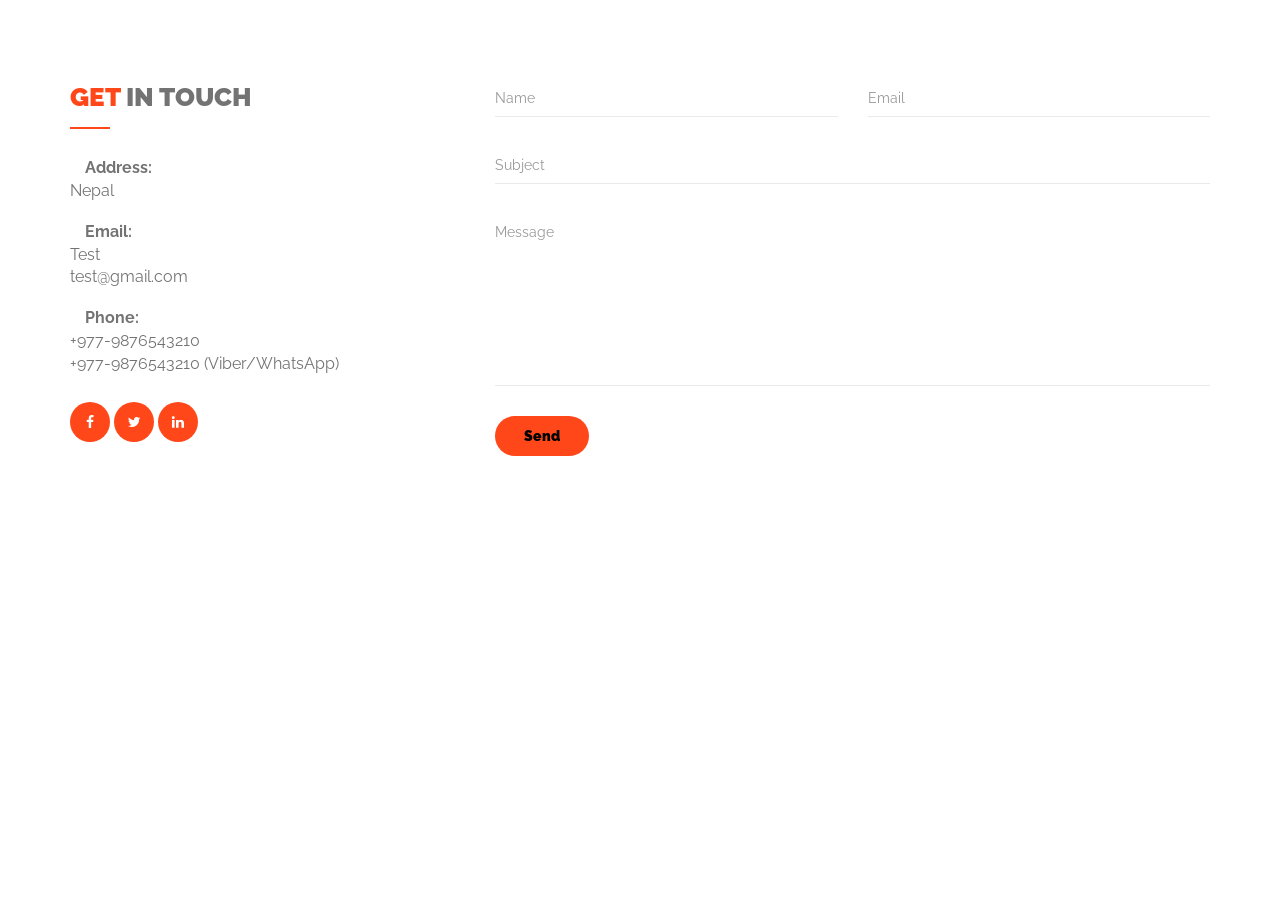
==== commit c6a9d6fa: "small improvements" ====
--- a/index.html
+++ b/index.html
@@ -8,7 +8,7 @@
     <meta name="description" content="">
     <meta name="author" content="">
     
-    <title>Digital TRENDS - Premium Hosting In Budget.</title>
+    <title>Netlify Static Form Submission</title>
 
     <!-- ====Favicons==== -->
     <link rel="shortcut icon" href="favicon.png" type="image/x-icon">
@@ -19,7 +19,7 @@
     <link href='https://fonts.googleapis.com/css?family=Raleway:300,400,900' rel='stylesheet' type='text/css'>
 
     <!-- ====Font Awesome Stylesheet==== -->
-    <link href="css/font-awesome.min.css" rel="stylesheet">
+    <link rel="stylesheet" href="https://cdnjs.cloudflare.com/ajax/libs/font-awesome/4.7.0/css/font-awesome.min.css">
     
     <!-- ====Bootstrap Stylesheet==== -->
     <link href="css/bootstrap.min.css" rel="stylesheet">
@@ -49,20 +49,17 @@
                             <h2><span>get</span> in touch</h2>
                             <!-- Contact Address Content Start -->
                             <address>
-                                <p><img src="img/contact-img/clock.png" alt=""> <span><strong>Address:</strong><br>Province-5, Banke, Nepalgunj Submetropolitan City-1, Nepal</span></p>
-                                <p><img src="img/contact-img/envelope.png" alt=""> <span><strong>Email:</strong><br>admin@digitaltrends.host<br>digitaltrendsnepal@gmail.com</span></p>
-                                <p><img src="img/contact-img/fax.png" alt=""> <span><strong>Phone:</strong><br>+977-9848021210<br>+977-9868985033 (Viber/WhatsApp)</span></p>
+                                <p><img src="img/contact-img/clock.png" alt=""> <span><strong>Address:</strong><br>Nepal</span></p>
+                                <p><img src="img/contact-img/envelope.png" alt=""> <span><strong>Email:</strong><br>Test<br>test@gmail.com</span></p>
+                                <p><img src="img/contact-img/fax.png" alt=""> <span><strong>Phone:</strong><br>+977-9876543210<br>+977-9876543210 (Viber/WhatsApp)</span></p>
                             </address>
                             <!-- Contact Address Content End -->
                             <!-- Contact Social Links Start -->
                             <div class="contact--social-links">
                                 <ul>
-                                    <li><a href="https://facebook.com/digitaltrendsnp" class="btn--primary btn--ripple"><i class="fa fa-facebook"></i></a></li>
-                                    <li><a href="https://twitter.com/digitaltrendsnp" class="btn--primary btn--ripple"><i class="fa fa-twitter"></i></a></li>
-                                    <li><a href="https://linkedin.com/digitaltrendsnp" class="btn--primary btn--ripple"><i class="fa fa-linkedin"></i></a></li>
-                                    <li><a href="#" class="btn--primary btn--ripple"><i class="fa fa-behance"></i></a></li>
-                                    <li><a href="#" class="btn--primary btn--ripple"><i class="fa fa-google-plus"></i></a></li>
-                                    <li><a href="#" class="btn--primary btn--ripple"><i class="fa fa-feed"></i></a></li>
+                                    <li><a href="https://facebook.com/itsroshan137" class="btn--primary btn--ripple"><i class="fa fa-facebook"></i></a></li>
+                                    <li><a href="https://twitter.com/itsroshan137" class="btn--primary btn--ripple"><i class="fa fa-twitter"></i></a></li>
+                                    <li><a href="https://linkedin.com/in/itsroshan137" class="btn--primary btn--ripple"><i class="fa fa-linkedin"></i></a></li>
                                 </ul>
                             </div>
                             <!-- Contact Social Links End -->
